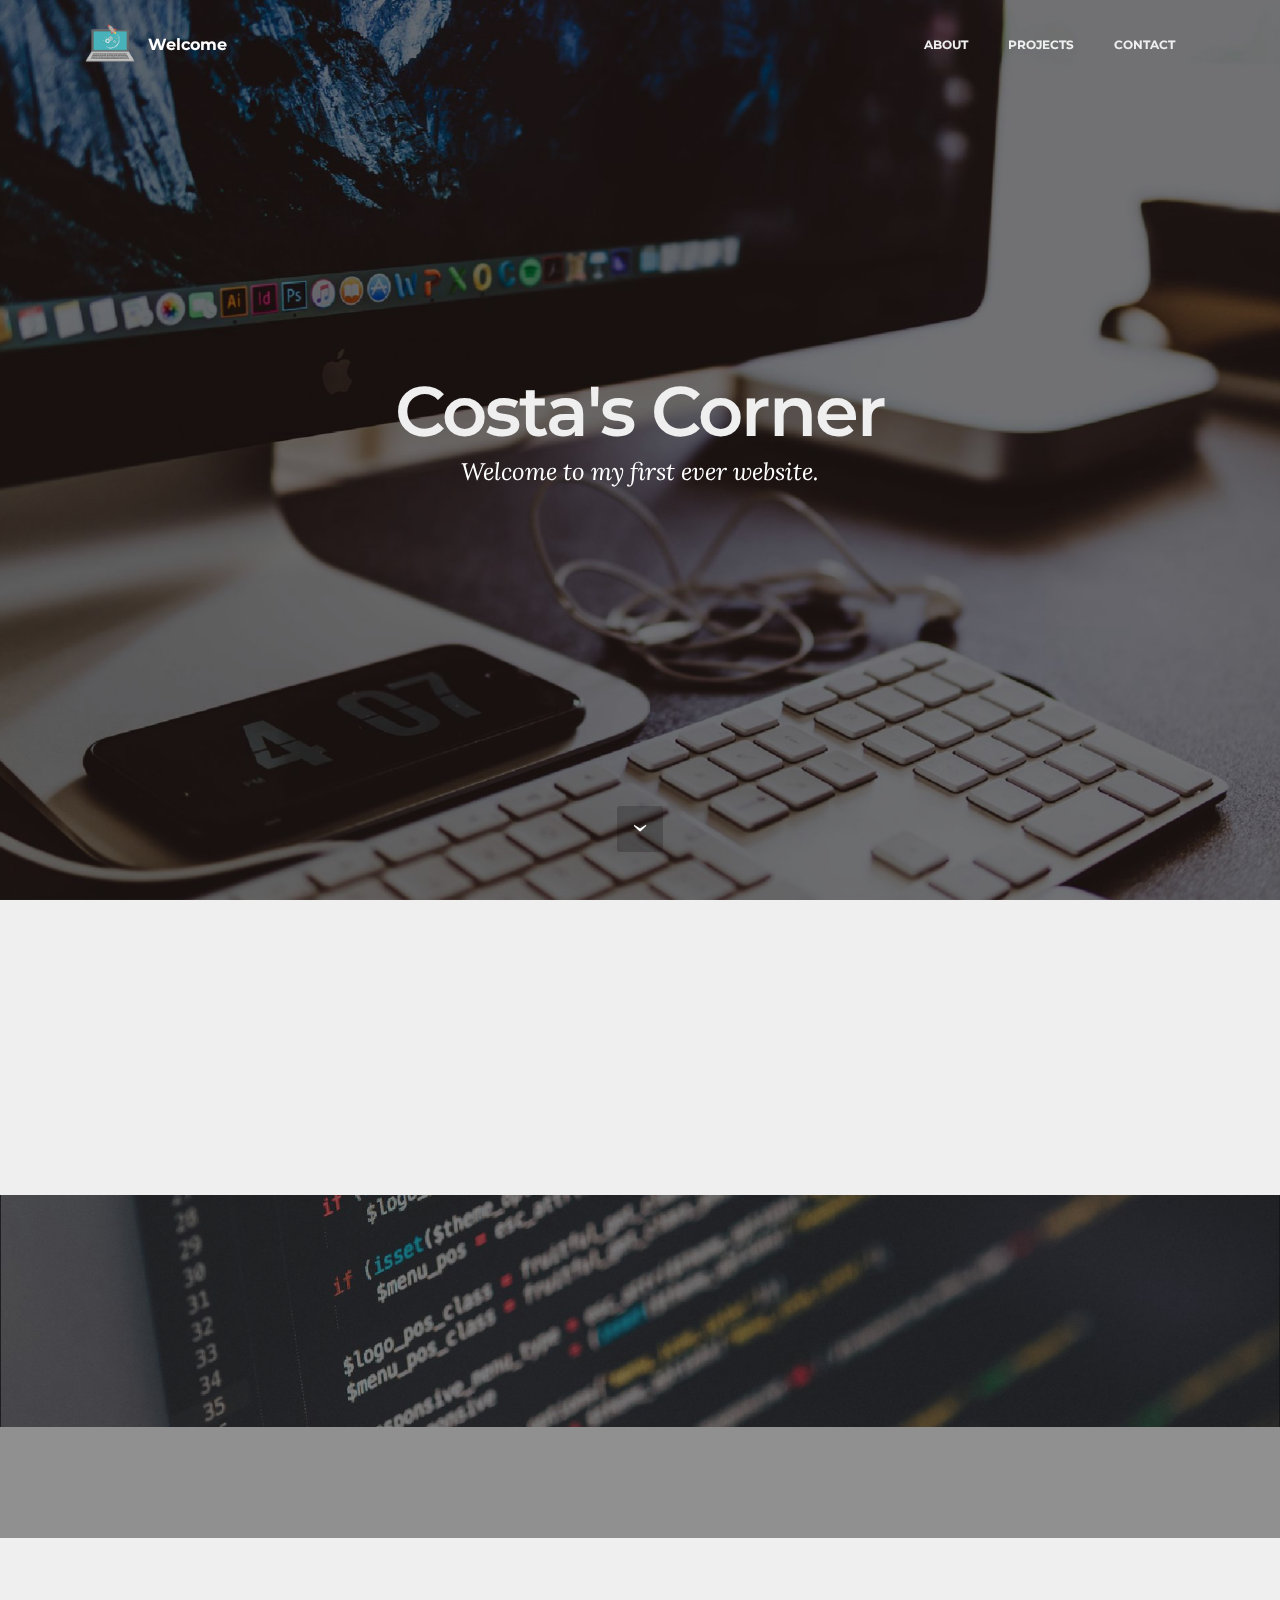
==== index.html @ 5a3b7989 "create github pages" ====
<!DOCTYPE html>
<html>
<head>
  <!-- Site made with Mobirise Website Builder v3.12.1, https://mobirise.com -->
  <meta charset="UTF-8">
  <meta http-equiv="X-UA-Compatible" content="IE=edge">
  <meta name="generator" content="Mobirise v3.12.1, mobirise.com">
  <meta name="viewport" content="width=device-width, initial-scale=1">
  <link rel="shortcut icon" href="assets/images/logo4-1-128x128.png" type="image/x-icon">
  <meta name="description" content="">
  
  <link rel="stylesheet" href="https://fonts.googleapis.com/css?family=Lora:400,700,400italic,700italic&amp;subset=latin">
  <link rel="stylesheet" href="https://fonts.googleapis.com/css?family=Montserrat:400,700">
  <link rel="stylesheet" href="https://fonts.googleapis.com/css?family=Raleway:100,100i,200,200i,300,300i,400,400i,500,500i,600,600i,700,700i,800,800i,900,900i">
  <link rel="stylesheet" href="assets/bootstrap-material-design-font/css/material.css">
  <link rel="stylesheet" href="assets/tether/tether.min.css">
  <link rel="stylesheet" href="assets/bootstrap/css/bootstrap.min.css">
  <link rel="stylesheet" href="assets/dropdown/css/style.css">
  <link rel="stylesheet" href="assets/animate.css/animate.min.css">
  <link rel="stylesheet" href="assets/theme/css/style.css">
  <link rel="stylesheet" href="assets/mobirise/css/mbr-additional.css" type="text/css">
  
  
  
</head>
<body>
<section id="menu-1">

    <nav class="navbar navbar-dropdown bg-color transparent navbar-fixed-top">
        <div class="container">

            <div class="mbr-table">
                <div class="mbr-table-cell">

                    <div class="navbar-brand">
                        <a href="index.html" class="navbar-logo"><img src="assets/images/logo4-1-128x128.png" alt="Mobirise"></a>
                        <a class="navbar-caption text-white" href="https://mobirise.com">Welcome</a>
                    </div>

                </div>
                <div class="mbr-table-cell">

                    <button class="navbar-toggler pull-xs-right hidden-md-up" type="button" data-toggle="collapse" data-target="#exCollapsingNavbar">
                        <div class="hamburger-icon"></div>
                    </button>

                    <ul class="nav-dropdown collapse pull-xs-right nav navbar-nav navbar-toggleable-sm" id="exCollapsingNavbar"><li class="nav-item"><a class="nav-link link" href="index.html#msg-box5-s">ABOUT</a></li><li class="nav-item"><a class="nav-link link" href="index.html#msg-box8-t">PROJECTS</a></li><li class="nav-item"><a class="nav-link link" href="#bottom">CONTACT</a></li></ul>
                    <button hidden="" class="navbar-toggler navbar-close" type="button" data-toggle="collapse" data-target="#exCollapsingNavbar">
                        <div class="close-icon"></div>
                    </button>

                </div>
            </div>

        </div>
    </nav>

</section>

<section class="engine"><a rel="external" href="https://mobirise.com">https://mobirise.com/</a></section><section class="mbr-section mbr-section-hero mbr-section-full mbr-parallax-background mbr-section-with-arrow mbr-after-navbar" id="header1-0" style="background-image: url(assets/images/mbr-2000x1333.jpg);">

    <div class="mbr-overlay" style="opacity: 0.5; background-color: rgb(0, 0, 0);"></div>

    <div class="mbr-table-cell">

        <div class="container">
            <div class="row">
                <div class="mbr-section col-md-10 col-md-offset-1 text-xs-center">

                    <h1 class="mbr-section-title display-1">Costa's Corner</h1>
                    <p class="mbr-section-lead lead">Welcome to my first ever website.</p>
                    
                </div>
            </div>
        </div>
    </div>

    <div class="mbr-arrow mbr-arrow-floating" aria-hidden="true"><a href="#msg-box5-s"><i class="mbr-arrow-icon"></i></a></div>

</section>

<section class="mbr-section" id="msg-box5-s" style="background-color: rgb(239, 239, 239); padding-top: 0px; padding-bottom: 0px;">

    
    <div class="container">
        <div class="row">
            <div class="mbr-table-md-up">

              

              <div class="mbr-table-cell col-md-5 text-xs-center text-md-right content-size">
                  <h3 class="mbr-section-title display-2">About Me</h3>
                  <div class="lead">

                    <p>My name is Costa Soutos. I'm a 20 year old student studying <br>Computer Science at the University of Guelph. I like to think I have a <br>creative mind and always bring many unique qualities to the table.</p>

                  </div>

                  
              </div>


              


              <div class="mbr-table-cell mbr-left-padding-md-up mbr-valign-top col-md-7 image-size" style="width: 45%;">
                  <div class="mbr-figure"><img src="assets/images/10644634-551862044947603-6497261851933500116-o-1400x933.jpg"></div>
              </div>

            </div>
        </div>
    </div>

</section>

<section class="mbr-section article mbr-parallax-background" id="msg-box8-t" style="background-image: url(assets/images/mbr-1-2000x1334.jpg); padding-top: 120px; padding-bottom: 120px;">

    <div class="mbr-overlay" style="opacity: 0.5; background-color: rgb(34, 34, 34);">
    </div>
    <div class="container">
        <div class="row">
            <div class="col-md-8 col-md-offset-2 text-xs-center">
                <h3 class="mbr-section-title display-2">Projects</h3>
                <div class="lead"><p>Past and current projects I have worked on.</p></div>
                
            </div>
        </div>
    </div>

</section>

<section class="mbr-cards mbr-section mbr-section-nopadding" id="features3-u" style="background-color: rgb(239, 239, 239);">

    

    <div class="mbr-cards-row row">
        <div class="mbr-cards-col col-xs-12 col-lg-3" style="padding-top: 80px; padding-bottom: 80px;">
            <div class="container">
              <div class="card cart-block">
                  <div class="card-img"><img src="assets/images/table.jpg" class="card-img-top"></div>
                  <div class="card-block">
                    <h4 class="card-title">Bootstrap 4</h4>
                    <h5 class="card-subtitle">Bootstrap 4 has been noted</h5>
                    <p class="card-text">Bootstrap 4 has been noted as one of the most reliable and proven frameworks and Mobirise has been equipped to develop websites using this framework.</p>
                    <div class="card-btn"><a href="https://mobirise.com" class="btn btn-primary">MORE</a></div>
                    </div>
                </div>
            </div>
        </div>
        <div class="mbr-cards-col col-xs-12 col-lg-3" style="padding-top: 80px; padding-bottom: 80px;">
            <div class="container">
                <div class="card cart-block">
                    <div class="card-img"><img src="assets/images/desktop.jpg" class="card-img-top"></div>
                    <div class="card-block">
                        <h4 class="card-title">Responsive</h4>
                        <h5 class="card-subtitle">One of Bootstrap 4's big points</h5>
                        <p class="card-text">One of Bootstrap 4's big points is responsiveness and Mobirise makes effective use of this by generating highly responsive website for you.</p>
                        <div class="card-btn"><a href="https://mobirise.com" class="btn btn-primary">MORE</a></div>
                    </div>
                </div>
            </div>
        </div>
        <div class="mbr-cards-col col-xs-12 col-lg-3" style="padding-top: 80px; padding-bottom: 80px;">
            <div class="container">
                <div class="card cart-block">
                    <div class="card-img"><img src="assets/images/coworkers.jpg" class="card-img-top"></div>
                    <div class="card-block">
                        <h4 class="card-title">Web Fonts</h4>
                        <h5 class="card-subtitle">Google has a highly exhaustive list of fonts</h5>
                        <p class="card-text">Google has a highly exhaustive list of fonts compiled into its web font platform and Mobirise makes it easy for you to use them on your website easily and freely.</p>
                        <div class="card-btn"><a href="https://mobirise.com" class="btn btn-primary">MORE</a></div>
                    </div>
                </div>
            </div>
        </div>
        <div class="mbr-cards-col col-xs-12 col-lg-3" style="padding-top: 80px; padding-bottom: 80px;">
            <div class="container">
                <div class="card cart-block">
                    <div class="card-img"><img src="assets/images/code-man.jpg" class="card-img-top"></div>
                    <div class="card-block">
                        <h4 class="card-title">Unlimited Sites</h4>
                        <h5 class="card-subtitle">Mobirise gives you the freedom to develop</h5>
                        <p class="card-text">Mobirise gives you the freedom to develop as many websites as you like given the fact that it is a desktop app.</p>
                        <div class="card-btn"><a href="https://mobirise.com" class="btn btn-primary">MORE</a></div>
                    </div>
                </div>
            </div>
        </div>
        
        
    </div>
</section>

<section class="mbr-section mbr-section-md-padding mbr-footer footer1" id="contacts1-4" style="background-color: rgb(46, 46, 46); padding-top: 90px; padding-bottom: 90px;">
    
    <div class="container">
        <div class="row">
            <div class="mbr-footer-content col-xs-12 col-md-3">
                <div><img src="assets/images/logo4-1-128x128.png"></div>
            </div>
            <div class="mbr-footer-content col-xs-12 col-md-3">
                <p><strong>Address</strong><br>
50 Stone Road East<br>
Guelph, ON 99999</p>
            </div>
            <div class="mbr-footer-content col-xs-12 col-md-3">
                <p><strong>Contacts</strong><br>
Email: csoutos@mail.uoguelph.ca<br></p>
            </div>
            <div class="mbr-footer-content col-xs-12 col-md-3">
                <p></p><p><strong>Credits</strong><br>
<a href="https://mobirise.com/">Logo Designed by Freepik</a><a href="https://mobirise.com/"></a><a class="text-primary" href="https://mobirise.com/"></a><br><br></p><p></p>
            </div>

        </div>
    </div>
</section>


  <script src="assets/web/assets/jquery/jquery.min.js"></script>
  <script src="assets/tether/tether.min.js"></script>
  <script src="assets/bootstrap/js/bootstrap.min.js"></script>
  <script src="assets/smooth-scroll/smooth-scroll.js"></script>
  <script src="assets/dropdown/js/script.min.js"></script>
  <script src="assets/touch-swipe/jquery.touch-swipe.min.js"></script>
  <script src="assets/viewport-checker/jquery.viewportchecker.js"></script>
  <script src="assets/jarallax/jarallax.js"></script>
  <script src="assets/theme/js/script.js"></script>
  
  
  <input name="animation" type="hidden">
  </body>
</html>
---- assets/bootstrap-material-design-font/css/material.css ----
@font-face {
  font-family: 'Material-Design-Icons';
  src: url('../fonts/Material-Design-Icons.eot?3ocs8m');
  src: url('../fonts/Material-Design-Icons.eot?#iefix3ocs8m') format('embedded-opentype'), url('../fonts/Material-Design-Icons.woff?3ocs8m') format('woff'), url('../fonts/Material-Design-Icons.ttf?3ocs8m') format('truetype'), url('../fonts/Material-Design-Icons.svg?3ocs8m#Material-Design-Icons') format('svg');
  font-weight: normal;
  font-style: normal;
}
[class^="mdi-"],
[class*="mdi-"] {
  speak: none;
  display: inline-block;
  font-style: normal;
  font-variant:normal;
  font-weight:normal;
  /*font-size:24px;*/
  line-height:1;
  font-family:'Material-Design-Icons' !important;
  text-rendering: auto;
  
  -webkit-font-smoothing: antialiased;
  -moz-osx-font-smoothing: grayscale;
  -webkit-transform: translate(0, 0);
      -ms-transform: translate(0, 0);
          transform: translate(0, 0);
}
[class^="mdi-"]:before,
[class*="mdi-"]:before {
  display: inline-block;
  speak: none;
  text-decoration: inherit;
}
[class^="mdi-"].pull-left,
[class*="mdi-"].pull-left {
  margin-right: .3em;
}
[class^="mdi-"].pull-right,
[class*="mdi-"].pull-right {
  margin-left: .3em;
}
[class^="mdi-"].mdi-lg:before,
[class*="mdi-"].mdi-lg:before,
[class^="mdi-"].mdi-lg:after,
[class*="mdi-"].mdi-lg:after {
  font-size: 1.33333333em;
  line-height: 0.75em;
  vertical-align: -15%;
}
[class^="mdi-"].mdi-2x:before,
[class*="mdi-"].mdi-2x:before,
[class^="mdi-"].mdi-2x:after,
[class*="mdi-"].mdi-2x:after {
  font-size: 2em;
}
[class^="mdi-"].mdi-3x:before,
[class*="mdi-"].mdi-3x:before,
[class^="mdi-"].mdi-3x:after,
[class*="mdi-"].mdi-3x:after {
  font-size: 3em;
}
[class^="mdi-"].mdi-4x:before,
[class*="mdi-"].mdi-4x:before,
[class^="mdi-"].mdi-4x:after,
[class*="mdi-"].mdi-4x:after {
  font-size: 4em;
}
[class^="mdi-"].mdi-5x:before,
[class*="mdi-"].mdi-5x:before,
[class^="mdi-"].mdi-5x:after,
[class*="mdi-"].mdi-5x:after {
  font-size: 5em;
}
[class^="mdi-device-signal-cellular-"]:after,
[class^="mdi-device-battery-"]:after,
[class^="mdi-device-battery-charging-"]:after,
[class^="mdi-device-signal-cellular-connected-no-internet-"]:after,
[class^="mdi-device-signal-wifi-"]:after,
[class^="mdi-device-signal-wifi-statusbar-not-connected"]:after,
.mdi-device-network-wifi:after {
  opacity: .3;
  position: absolute;
  left: 0;
  top: 0;
  z-index: 1;
  display: inline-block;
  speak: none;
  text-decoration: inherit;
}
[class^="mdi-device-signal-cellular-"]:after {
  content: "\e758";
}
[class^="mdi-device-battery-"]:after {
  content: "\e735";
}
[class^="mdi-device-battery-charging-"]:after {
  content: "\e733";
}
[class^="mdi-device-signal-cellular-connected-no-internet-"]:after {
  content: "\e75d";
}
[class^="mdi-device-signal-wifi-"]:after,
.mdi-device-network-wifi:after {
  content: "\e765";
}
[class^="mdi-device-signal-wifi-statusbasr-not-connected"]:after {
  content: "\e8f7";
}
.mdi-device-signal-cellular-off:after,
.mdi-device-signal-cellular-null:after,
.mdi-device-signal-cellular-no-sim:after,
.mdi-device-signal-wifi-off:after,
.mdi-device-signal-wifi-4-bar:after,
.mdi-device-signal-cellular-4-bar:after,
.mdi-device-battery-alert:after,
.mdi-device-signal-cellular-connected-no-internet-4-bar:after,
.mdi-device-battery-std:after,
.mdi-device-battery-full .mdi-device-battery-unknown:after {
  content: "";
}
.mdi-fw {
  width: 1.28571429em;
  text-align: center;
}
.mdi-ul {
  padding-left: 0;
  margin-left: 2.14285714em;
  list-style-type: none;
}
.mdi-ul > li {
  position: relative;
}
.mdi-li {
  position: absolute;
  left: -2.14285714em;
  width: 2.14285714em;
  top: 0.14285714em;
  text-align: center;
}
.mdi-li.mdi-lg {
  left: -1.85714286em;
}
.mdi-border {
  padding: .2em .25em .15em;
  border: solid 0.08em #eeeeee;
  border-radius: .1em;
}
.mdi-spin {
  -webkit-animation: mdi-spin 2s infinite linear;
  animation: mdi-spin 2s infinite linear;
  -webkit-transform-origin: 50% 50%;
  -ms-transform-origin: 50% 50%;
      transform-origin: 50% 50%;
}
.mdi-pulse {
  -webkit-animation: mdi-spin 1s steps(8) infinite;
  animation: mdi-spin 1s steps(8) infinite;
  -webkit-transform-origin: 50% 50%;
  -ms-transform-origin: 50% 50%;
      transform-origin: 50% 50%;
}
@-webkit-keyframes mdi-spin {
  0% {
    -webkit-transform: rotate(0deg);
    transform: rotate(0deg);
  }
  100% {
    -webkit-transform: rotate(359deg);
    transform: rotate(359deg);
  }
}
@keyframes mdi-spin {
  0% {
    -webkit-transform: rotate(0deg);
    transform: rotate(0deg);
  }
  100% {
    -webkit-transform: rotate(359deg);
    transform: rotate(359deg);
  }
}
.mdi-rotate-90 {
  filter: progid:DXImageTransform.Microsoft.BasicImage(rotation=1);
  -webkit-transform: rotate(90deg);
  -ms-transform: rotate(90deg);
  transform: rotate(90deg);
}
.mdi-rotate-180 {
  filter: progid:DXImageTransform.Microsoft.BasicImage(rotation=2);
  -webkit-transform: rotate(180deg);
  -ms-transform: rotate(180deg);
  transform: rotate(180deg);
}
.mdi-rotate-270 {
  filter: progid:DXImageTransform.Microsoft.BasicImage(rotation=3);
  -webkit-transform: rotate(270deg);
  -ms-transform: rotate(270deg);
  transform: rotate(270deg);
}
.mdi-flip-horizontal {
  filter: progid:DXImageTransform.Microsoft.BasicImage(rotation=0, mirror=1);
  -webkit-transform: scale(-1, 1);
  -ms-transform: scale(-1, 1);
  transform: scale(-1, 1);
}
.mdi-flip-vertical {
  filter: progid:DXImageTransform.Microsoft.BasicImage(rotation=2, mirror=1);
  -webkit-transform: scale(1, -1);
  -ms-transform: scale(1, -1);
  transform: scale(1, -1);
}
:root .mdi-rotate-90,
:root .mdi-rotate-180,
:root .mdi-rotate-270,
:root .mdi-flip-horizontal,
:root .mdi-flip-vertical {
  -webkit-filter: none;
          filter: none;
}
.mdi-stack {
  position: relative;
  display: inline-block;
  width: 2em;
  height: 2em;
  line-height: 2em;
  vertical-align: middle;
}
.mdi-stack-1x,
.mdi-stack-2x {
  position: absolute;
  left: 0;
  width: 100%;
  text-align: center;
}
.mdi-stack-1x {
  line-height: inherit;
}
.mdi-stack-2x {
  font-size: 2em;
}
.mdi-inverse {
  color: #ffffff;
}
/* Start Icons */
.mdi-action-3d-rotation:before {
  content: "\e600";
}
.mdi-action-accessibility:before {
  content: "\e601";
}
.mdi-action-account-balance-wallet:before {
  content: "\e602";
}
.mdi-action-account-balance:before {
  content: "\e603";
}
.mdi-action-account-box:before {
  content: "\e604";
}
.mdi-action-account-child:before {
  content: "\e605";
}
.mdi-action-account-circle:before {
  content: "\e606";
}
.mdi-action-add-shopping-cart:before {
  content: "\e607";
}
.mdi-action-alarm-add:before {
  content: "\e608";
}
.mdi-action-alarm-off:before {
  content: "\e609";
}
.mdi-action-alarm-on:before {
  content: "\e60a";
}
.mdi-action-alarm:before {
  content: "\e60b";
}
.mdi-action-android:before {
  content: "\e60c";
}
.mdi-action-announcement:before {
  content: "\e60d";
}
.mdi-action-aspect-ratio:before {
  content: "\e60e";
}
.mdi-action-assessment:before {
  content: "\e60f";
}
.mdi-action-assignment-ind:before {
  content: "\e610";
}
.mdi-action-assignment-late:before {
  content: "\e611";
}
.mdi-action-assignment-return:before {
  content: "\e612";
}
.mdi-action-assignment-returned:before {
  content: "\e613";
}
.mdi-action-assignment-turned-in:before {
  content: "\e614";
}
.mdi-action-assignment:before {
  content: "\e615";
}
.mdi-action-autorenew:before {
  content: "\e616";
}
.mdi-action-backup:before {
  content: "\e617";
}
.mdi-action-book:before {
  content: "\e618";
}
.mdi-action-bookmark-outline:before {
  content: "\e619";
}
.mdi-action-bookmark:before {
  content: "\e61a";
}
.mdi-action-bug-report:before {
  content: "\e61b";
}
.mdi-action-cached:before {
  content: "\e61c";
}
.mdi-action-check-circle:before {
  content: "\e61d";
}
.mdi-action-class:before {
  content: "\e61e";
}
.mdi-action-credit-card:before {
  content: "\e61f";
}
.mdi-action-dashboard:before {
  content: "\e620";
}
.mdi-action-delete:before {
  content: "\e621";
}
.mdi-action-description:before {
  content: "\e622";
}
.mdi-action-dns:before {
  content: "\e623";
}
.mdi-action-done-all:before {
  content: "\e624";
}
.mdi-action-done:before {
  content: "\e625";
}
.mdi-action-event:before {
  content: "\e626";
}
.mdi-action-exit-to-app:before {
  content: "\e627";
}
.mdi-action-explore:before {
  content: "\e628";
}
.mdi-action-extension:before {
  content: "\e629";
}
.mdi-action-face-unlock:before {
  content: "\e62a";
}
.mdi-action-favorite-outline:before {
  content: "\e62b";
}
.mdi-action-favorite:before {
  content: "\e62c";
}
.mdi-action-find-in-page:before {
  content: "\e62d";
}
.mdi-action-find-replace:before {
  content: "\e62e";
}
.mdi-action-flip-to-back:before {
  content: "\e62f";
}
.mdi-action-flip-to-front:before {
  content: "\e630";
}
.mdi-action-get-app:before {
  content: "\e631";
}
.mdi-action-grade:before {
  content: "\e632";
}
.mdi-action-group-work:before {
  content: "\e633";
}
.mdi-action-help:before {
  content: "\e634";
}
.mdi-action-highlight-remove:before {
  content: "\e635";
}
.mdi-action-history:before {
  content: "\e636";
}
.mdi-action-home:before {
  content: "\e637";
}
.mdi-action-https:before {
  content: "\e638";
}
.mdi-action-info-outline:before {
  content: "\e639";
}
.mdi-action-info:before {
  content: "\e63a";
}
.mdi-action-input:before {
  content: "\e63b";
}
.mdi-action-invert-colors:before {
  content: "\e63c";
}
.mdi-action-label-outline:before {
  content: "\e63d";
}
.mdi-action-label:before {
  content: "\e63e";
}
.mdi-action-language:before {
  content: "\e63f";
}
.mdi-action-launch:before {
  content: "\e640";
}
.mdi-action-list:before {
  content: "\e641";
}
.mdi-action-lock-open:before {
  content: "\e642";
}
.mdi-action-lock-outline:before {
  content: "\e643";
}
.mdi-action-lock:before {
  content: "\e644";
}
.mdi-action-loyalty:before {
  content: "\e645";
}
.mdi-action-markunread-mailbox:before {
  content: "\e646";
}
.mdi-action-note-add:before {
  content: "\e647";
}
.mdi-action-open-in-browser:before {
  content: "\e648";
}
.mdi-action-open-in-new:before {
  content: "\e649";
}
.mdi-action-open-with:before {
  content: "\e64a";
}
.mdi-action-pageview:before {
  content: "\e64b";
}
.mdi-action-payment:before {
  content: "\e64c";
}
.mdi-action-perm-camera-mic:before {
  content: "\e64d";
}
.mdi-action-perm-contact-cal:before {
  content: "\e64e";
}
.mdi-action-perm-data-setting:before {
  content: "\e64f";
}
.mdi-action-perm-device-info:before {
  content: "\e650";
}
.mdi-action-perm-identity:before {
  content: "\e651";
}
.mdi-action-perm-media:before {
  content: "\e652";
}
.mdi-action-perm-phone-msg:before {
  content: "\e653";
}
.mdi-action-perm-scan-wifi:before {
  content: "\e654";
}
.mdi-action-picture-in-picture:before {
  content: "\e655";
}
.mdi-action-polymer:before {
  content: "\e656";
}
.mdi-action-print:before {
  content: "\e657";
}
.mdi-action-query-builder:before {
  content: "\e658";
}
.mdi-action-question-answer:before {
  content: "\e659";
}
.mdi-action-receipt:before {
  content: "\e65a";
}
.mdi-action-redeem:before {
  content: "\e65b";
}
.mdi-action-reorder:before {
  content: "\e65c";
}
.mdi-action-report-problem:before {
  content: "\e65d";
}
.mdi-action-restore:before {
  content: "\e65e";
}
.mdi-action-room:before {
  content: "\e65f";
}
.mdi-action-schedule:before {
  content: "\e660";
}
.mdi-action-search:before {
  content: "\e661";
}
.mdi-action-settings-applications:before {
  content: "\e662";
}
.mdi-action-settings-backup-restore:before {
  content: "\e663";
}
.mdi-action-settings-bluetooth:before {
  content: "\e664";
}
.mdi-action-settings-cell:before {
  content: "\e665";
}
.mdi-action-settings-display:before {
  content: "\e666";
}
.mdi-action-settings-ethernet:before {
  content: "\e667";
}
.mdi-action-settings-input-antenna:before {
  content: "\e668";
}
.mdi-action-settings-input-component:before {
  content: "\e669";
}
.mdi-action-settings-input-composite:before {
  content: "\e66a";
}
.mdi-action-settings-input-hdmi:before {
  content: "\e66b";
}
.mdi-action-settings-input-svideo:before {
  content: "\e66c";
}
.mdi-action-settings-overscan:before {
  content: "\e66d";
}
.mdi-action-settings-phone:before {
  content: "\e66e";
}
.mdi-action-settings-power:before {
  content: "\e66f";
}
.mdi-action-settings-remote:before {
  content: "\e670";
}
.mdi-action-settings-voice:before {
  content: "\e671";
}
.mdi-action-settings:before {
  content: "\e672";
}
.mdi-action-shop-two:before {
  content: "\e673";
}
.mdi-action-shop:before {
  content: "\e674";
}
.mdi-action-shopping-basket:before {
  content: "\e675";
}
.mdi-action-shopping-cart:before {
  content: "\e676";
}
.mdi-action-speaker-notes:before {
  content: "\e677";
}
.mdi-action-spellcheck:before {
  content: "\e678";
}
.mdi-action-star-rate:before {
  content: "\e679";
}
.mdi-action-stars:before {
  content: "\e67a";
}
.mdi-action-store:before {
  content: "\e67b";
}
.mdi-action-subject:before {
  content: "\e67c";
}
.mdi-action-supervisor-account:before {
  content: "\e67d";
}
.mdi-action-swap-horiz:before {
  content: "\e67e";
}
.mdi-action-swap-vert-circle:before {
  content: "\e67f";
}
.mdi-action-swap-vert:before {
  content: "\e680";
}
.mdi-action-system-update-tv:before {
  content: "\e681";
}
.mdi-action-tab-unselected:before {
  content: "\e682";
}
.mdi-action-tab:before {
  content: "\e683";
}
.mdi-action-theaters:before {
  content: "\e684";
}
.mdi-action-thumb-down:before {
  content: "\e685";
}
.mdi-action-thumb-up:before {
  content: "\e686";
}
.mdi-action-thumbs-up-down:before {
  content: "\e687";
}
.mdi-action-toc:before {
  content: "\e688";
}
.mdi-action-today:before {
  content: "\e689";
}
.mdi-action-track-changes:before {
  content: "\e68a";
}
.mdi-action-translate:before {
  content: "\e68b";
}
.mdi-action-trending-down:before {
  content: "\e68c";
}
.mdi-action-trending-neutral:before {
  content: "\e68d";
}
.mdi-action-trending-up:before {
  content: "\e68e";
}
.mdi-action-turned-in-not:before {
  content: "\e68f";
}
.mdi-action-turned-in:before {
  content: "\e690";
}
.mdi-action-verified-user:before {
  content: "\e691";
}
.mdi-action-view-agenda:before {
  content: "\e692";
}
.mdi-action-view-array:before {
  content: "\e693";
}
.mdi-action-view-carousel:before {
  content: "\e694";
}
.mdi-action-view-column:before {
  content: "\e695";
}
.mdi-action-view-day:before {
  content: "\e696";
}
.mdi-action-view-headline:before {
  content: "\e697";
}
.mdi-action-view-list:before {
  content: "\e698";
}
.mdi-action-view-module:before {
  content: "\e699";
}
.mdi-action-view-quilt:before {
  content: "\e69a";
}
.mdi-action-view-stream:before {
  content: "\e69b";
}
.mdi-action-view-week:before {
  content: "\e69c";
}
.mdi-action-visibility-off:before {
  content: "\e69d";
}
.mdi-action-visibility:before {
  content: "\e69e";
}
.mdi-action-wallet-giftcard:before {
  content: "\e69f";
}
.mdi-action-wallet-membership:before {
  content: "\e6a0";
}
.mdi-action-wallet-travel:before {
  content: "\e6a1";
}
.mdi-action-work:before {
  content: "\e6a2";
}
.mdi-alert-error:before {
  content: "\e6a3";
}
.mdi-alert-warning:before {
  content: "\e6a4";
}
.mdi-av-album:before {
  content: "\e6a5";
}
.mdi-av-closed-caption:before {
  content: "\e6a6";
}
.mdi-av-equalizer:before {
  content: "\e6a7";
}
.mdi-av-explicit:before {
  content: "\e6a8";
}
.mdi-av-fast-forward:before {
  content: "\e6a9";
}
.mdi-av-fast-rewind:before {
  content: "\e6aa";
}
.mdi-av-games:before {
  content: "\e6ab";
}
.mdi-av-hearing:before {
  content: "\e6ac";
}
.mdi-av-high-quality:before {
  content: "\e6ad";
}
.mdi-av-loop:before {
  content: "\e6ae";
}
.mdi-av-mic-none:before {
  content: "\e6af";
}
.mdi-av-mic-off:before {
  content: "\e6b0";
}
.mdi-av-mic:before {
  content: "\e6b1";
}
.mdi-av-movie:before {
  content: "\e6b2";
}
.mdi-av-my-library-add:before {
  content: "\e6b3";
}
.mdi-av-my-library-books:before {
  content: "\e6b4";
}
.mdi-av-my-library-music:before {
  content: "\e6b5";
}
.mdi-av-new-releases:before {
  content: "\e6b6";
}
.mdi-av-not-interested:before {
  content: "\e6b7";
}
.mdi-av-pause-circle-fill:before {
  content: "\e6b8";
}
.mdi-av-pause-circle-outline:before {
  content: "\e6b9";
}
.mdi-av-pause:before {
  content: "\e6ba";
}
.mdi-av-play-arrow:before {
  content: "\e6bb";
}
.mdi-av-play-circle-fill:before {
  content: "\e6bc";
}
.mdi-av-play-circle-outline:before {
  content: "\e6bd";
}
.mdi-av-play-shopping-bag:before {
  content: "\e6be";
}
.mdi-av-playlist-add:before {
  content: "\e6bf";
}
.mdi-av-queue-music:before {
  content: "\e6c0";
}
.mdi-av-queue:before {
  content: "\e6c1";
}
.mdi-av-radio:before {
  content: "\e6c2";
}
.mdi-av-recent-actors:before {
  content: "\e6c3";
}
.mdi-av-repeat-one:before {
  content: "\e6c4";
}
.mdi-av-repeat:before {
  content: "\e6c5";
}
.mdi-av-replay:before {
  content: "\e6c6";
}
.mdi-av-shuffle:before {
  content: "\e6c7";
}
.mdi-av-skip-next:before {
  content: "\e6c8";
}
.mdi-av-skip-previous:before {
  content: "\e6c9";
}
.mdi-av-snooze:before {
  content: "\e6ca";
}
.mdi-av-stop:before {
  content: "\e6cb";
}
.mdi-av-subtitles:before {
  content: "\e6cc";
}
.mdi-av-surround-sound:before {
  content: "\e6cd";
}
.mdi-av-timer:before {
  content: "\e6ce";
}
.mdi-av-video-collection:before {
  content: "\e6cf";
}
.mdi-av-videocam-off:before {
  content: "\e6d0";
}
.mdi-av-videocam:before {
  content: "\e6d1";
}
.mdi-av-volume-down:before {
  content: "\e6d2";
}
.mdi-av-volume-mute:before {
  content: "\e6d3";
}
.mdi-av-volume-off:before {
  content: "\e6d4";
}
.mdi-av-volume-up:before {
  content: "\e6d5";
}
.mdi-av-web:before {
  content: "\e6d6";
}
.mdi-communication-business:before {
  content: "\e6d7";
}
.mdi-communication-call-end:before {
  content: "\e6d8";
}
.mdi-communication-call-made:before {
  content: "\e6d9";
}
.mdi-communication-call-merge:before {
  content: "\e6da";
}
.mdi-communication-call-missed:before {
  content: "\e6db";
}
.mdi-communication-call-received:before {
  content: "\e6dc";
}
.mdi-communication-call-split:before {
  content: "\e6dd";
}
.mdi-communication-call:before {
  content: "\e6de";
}
.mdi-communication-chat:before {
  content: "\e6df";
}
.mdi-communication-clear-all:before {
  content: "\e6e0";
}
.mdi-communication-comment:before {
  content: "\e6e1";
}
.mdi-communication-contacts:before {
  content: "\e6e2";
}
.mdi-communication-dialer-sip:before {
  content: "\e6e3";
}
.mdi-communication-dialpad:before {
  content: "\e6e4";
}
.mdi-communication-dnd-on:before {
  content: "\e6e5";
}
.mdi-communication-email:before {
  content: "\e6e6";
}
.mdi-communication-forum:before {
  content: "\e6e7";
}
.mdi-communication-import-export:before {
  content: "\e6e8";
}
.mdi-communication-invert-colors-off:before {
  content: "\e6e9";
}
.mdi-communication-invert-colors-on:before {
  content: "\e6ea";
}
.mdi-communication-live-help:before {
  content: "\e6eb";
}
.mdi-communication-location-off:before {
  content: "\e6ec";
}
.mdi-communication-location-on:before {
  content: "\e6ed";
}
.mdi-communication-message:before {
  content: "\e6ee";
}
.mdi-communication-messenger:before {
  content: "\e6ef";
}
.mdi-communication-no-sim:before {
  content: "\e6f0";
}
.mdi-communication-phone:before {
  content: "\e6f1";
}
.mdi-communication-portable-wifi-off:before {
  content: "\e6f2";
}
.mdi-communication-quick-contacts-dialer:before {
  content: "\e6f3";
}
.mdi-communication-quick-contacts-mail:before {
  content: "\e6f4";
}
.mdi-communication-ring-volume:before {
  content: "\e6f5";
}
.mdi-communication-stay-current-landscape:before {
  content: "\e6f6";
}
.mdi-communication-stay-current-portrait:before {
  content: "\e6f7";
}
.mdi-communication-stay-primary-landscape:before {
  content: "\e6f8";
}
.mdi-communication-stay-primary-portrait:before {
  content: "\e6f9";
}
.mdi-communication-swap-calls:before {
  content: "\e6fa";
}
.mdi-communication-textsms:before {
  content: "\e6fb";
}
.mdi-communication-voicemail:before {
  content: "\e6fc";
}
.mdi-communication-vpn-key:before {
  content: "\e6fd";
}
.mdi-content-add-box:before {
  content: "\e6fe";
}
.mdi-content-add-circle-outline:before {
  content: "\e6ff";
}
.mdi-content-add-circle:before {
  content: "\e700";
}
.mdi-content-add:before {
  content: "\e701";
}
.mdi-content-archive:before {
  content: "\e702";
}
.mdi-content-backspace:before {
  content: "\e703";
}
.mdi-content-block:before {
  content: "\e704";
}
.mdi-content-clear:before {
  content: "\e705";
}
.mdi-content-content-copy:before {
  content: "\e706";
}
.mdi-content-content-cut:before {
  content: "\e707";
}
.mdi-content-content-paste:before {
  content: "\e708";
}
.mdi-content-create:before {
  content: "\e709";
}
.mdi-content-drafts:before {
  content: "\e70a";
}
.mdi-content-filter-list:before {
  content: "\e70b";
}
.mdi-content-flag:before {
  content: "\e70c";
}
.mdi-content-forward:before {
  content: "\e70d";
}
.mdi-content-gesture:before {
  content: "\e70e";
}
.mdi-content-inbox:before {
  content: "\e70f";
}
.mdi-content-link:before {
  content: "\e710";
}
.mdi-content-mail:before {
  content: "\e711";
}
.mdi-content-markunread:before {
  content: "\e712";
}
.mdi-content-redo:before {
  content: "\e713";
}
.mdi-content-remove-circle-outline:before {
  content: "\e714";
}
.mdi-content-remove-circle:before {
  content: "\e715";
}
.mdi-content-remove:before {
  content: "\e716";
}
.mdi-content-reply-all:before {
  content: "\e717";
}
.mdi-content-reply:before {
  content: "\e718";
}
.mdi-content-report:before {
  content: "\e719";
}
.mdi-content-save:before {
  content: "\e71a";
}
.mdi-content-select-all:before {
  content: "\e71b";
}
.mdi-content-send:before {
  content: "\e71c";
}
.mdi-content-sort:before {
  content: "\e71d";
}
.mdi-content-text-format:before {
  content: "\e71e";
}
.mdi-content-undo:before {
  content: "\e71f";
}
.mdi-editor-attach-file:before {
  content: "\e776";
}
.mdi-editor-attach-money:before {
  content: "\e777";
}
.mdi-editor-border-all:before {
  content: "\e778";
}
.mdi-editor-border-bottom:before {
  content: "\e779";
}
.mdi-editor-border-clear:before {
  content: "\e77a";
}
.mdi-editor-border-color:before {
  content: "\e77b";
}
.mdi-editor-border-horizontal:before {
  content: "\e77c";
}
.mdi-editor-border-inner:before {
  content: "\e77d";
}
.mdi-editor-border-left:before {
  content: "\e77e";
}
.mdi-editor-border-outer:before {
  content: "\e77f";
}
.mdi-editor-border-right:before {
  content: "\e780";
}
.mdi-editor-border-style:before {
  content: "\e781";
}
.mdi-editor-border-top:before {
  content: "\e782";
}
.mdi-editor-border-vertical:before {
  content: "\e783";
}
.mdi-editor-format-align-center:before {
  content: "\e784";
}
.mdi-editor-format-align-justify:before {
  content: "\e785";
}
.mdi-editor-format-align-left:before {
  content: "\e786";
}
.mdi-editor-format-align-right:before {
  content: "\e787";
}
.mdi-editor-format-bold:before {
  content: "\e788";
}
.mdi-editor-format-clear:before {
  content: "\e789";
}
.mdi-editor-format-color-fill:before {
  content: "\e78a";
}
.mdi-editor-format-color-reset:before {
  content: "\e78b";
}
.mdi-editor-format-color-text:before {
  content: "\e78c";
}
.mdi-editor-format-indent-decrease:before {
  content: "\e78d";
}
.mdi-editor-format-indent-increase:before {
  content: "\e78e";
}
.mdi-editor-format-italic:before {
  content: "\e78f";
}
.mdi-editor-format-line-spacing:before {
  content: "\e790";
}
.mdi-editor-format-list-bulleted:before {
  content: "\e791";
}
.mdi-editor-format-list-numbered:before {
  content: "\e792";
}
.mdi-editor-format-paint:before {
  content: "\e793";
}
.mdi-editor-format-quote:before {
  content: "\e794";
}
.mdi-editor-format-size:before {
  content: "\e795";
}
.mdi-editor-format-strikethrough:before {
  content: "\e796";
}
.mdi-editor-format-textdirection-l-to-r:before {
  content: "\e797";
}
.mdi-editor-format-textdirection-r-to-l:before {
  content: "\e798";
}
.mdi-editor-format-underline:before {
  content: "\e799";
}
.mdi-editor-functions:before {
  content: "\e79a";
}
.mdi-editor-insert-chart:before {
  content: "\e79b";
}
.mdi-editor-insert-comment:before {
  content: "\e79c";
}
.mdi-editor-insert-drive-file:before {
  content: "\e79d";
}
.mdi-editor-insert-emoticon:before {
  content: "\e79e";
}
.mdi-editor-insert-invitation:before {
  content: "\e79f";
}
.mdi-editor-insert-link:before {
  content: "\e7a0";
}
.mdi-editor-insert-photo:before {
  content: "\e7a1";
}
.mdi-editor-merge-type:before {
  content: "\e7a2";
}
.mdi-editor-mode-comment:before {
  content: "\e7a3";
}
.mdi-editor-mode-edit:before {
  content: "\e7a4";
}
.mdi-editor-publish:before {
  content: "\e7a5";
}
.mdi-editor-vertical-align-bottom:before {
  content: "\e7a6";
}
.mdi-editor-vertical-align-center:before {
  content: "\e7a7";
}
.mdi-editor-vertical-align-top:before {
  content: "\e7a8";
}
.mdi-editor-wrap-text:before {
  content: "\e7a9";
}
.mdi-file-attachment:before {
  content: "\e7aa";
}
.mdi-file-cloud-circle:before {
  content: "\e7ab";
}
.mdi-file-cloud-done:before {
  content: "\e7ac";
}
.mdi-file-cloud-download:before {
  content: "\e7ad";
}
.mdi-file-cloud-off:before {
  content: "\e7ae";
}
.mdi-file-cloud-queue:before {
  content: "\e7af";
}
.mdi-file-cloud-upload:before {
  content: "\e7b0";
}
.mdi-file-cloud:before {
  content: "\e7b1";
}
.mdi-file-file-download:before {
  content: "\e7b2";
}
.mdi-file-file-upload:before {
  content: "\e7b3";
}
.mdi-file-folder-open:before {
  content: "\e7b4";
}
.mdi-file-folder-shared:before {
  content: "\e7b5";
}
.mdi-file-folder:before {
  content: "\e7b6";
}
.mdi-device-access-alarm:before {
  content: "\e720";
}
.mdi-device-access-alarms:before {
  content: "\e721";
}
.mdi-device-access-time:before {
  content: "\e722";
}
.mdi-device-add-alarm:before {
  content: "\e723";
}
.mdi-device-airplanemode-off:before {
  content: "\e724";
}
.mdi-device-airplanemode-on:before {
  content: "\e725";
}
.mdi-device-battery-20:before {
  content: "\e726";
}
.mdi-device-battery-30:before {
  content: "\e727";
}
.mdi-device-battery-50:before {
  content: "\e728";
}
.mdi-device-battery-60:before {
  content: "\e729";
}
.mdi-device-battery-80:before {
  content: "\e72a";
}
.mdi-device-battery-90:before {
  content: "\e72b";
}
.mdi-device-battery-alert:before {
  content: "\e72c";
}
.mdi-device-battery-charging-20:before {
  content: "\e72d";
}
.mdi-device-battery-charging-30:before {
  content: "\e72e";
}
.mdi-device-battery-charging-50:before {
  content: "\e72f";
}
.mdi-device-battery-charging-60:before {
  content: "\e730";
}
.mdi-device-battery-charging-80:before {
  content: "\e731";
}
.mdi-device-battery-charging-90:before {
  content: "\e732";
}
.mdi-device-battery-charging-full:before {
  content: "\e733";
}
.mdi-device-battery-full:before {
  content: "\e734";
}
.mdi-device-battery-std:before {
  content: "\e735";
}
.mdi-device-battery-unknown:before {
  content: "\e736";
}
.mdi-device-bluetooth-connected:before {
  content: "\e737";
}
.mdi-device-bluetooth-disabled:before {
  content: "\e738";
}
.mdi-device-bluetooth-searching:before {
  content: "\e739";
}
.mdi-device-bluetooth:before {
  content: "\e73a";
}
.mdi-device-brightness-auto:before {
  content: "\e73b";
}
.mdi-device-brightness-high:before {
  content: "\e73c";
}
.mdi-device-brightness-low:before {
  content: "\e73d";
}
.mdi-device-brightness-medium:before {
  content: "\e73e";
}
.mdi-device-data-usage:before {
  content: "\e73f";
}
.mdi-device-developer-mode:before {
  content: "\e740";
}
.mdi-device-devices:before {
  content: "\e741";
}
.mdi-device-dvr:before {
  content: "\e742";
}
.mdi-device-gps-fixed:before {
  content: "\e743";
}
.mdi-device-gps-not-fixed:before {
  content: "\e744";
}
.mdi-device-gps-off:before {
  content: "\e745";
}
.mdi-device-location-disabled:before {
  content: "\e746";
}
.mdi-device-location-searching:before {
  content: "\e747";
}
.mdi-device-multitrack-audio:before {
  content: "\e748";
}
.mdi-device-network-cell:before {
  content: "\e749";
}
.mdi-device-network-wifi:before {
  content: "\e74a";
}
.mdi-device-nfc:before {
  content: "\e74b";
}
.mdi-device-now-wallpaper:before {
  content: "\e74c";
}
.mdi-device-now-widgets:before {
  content: "\e74d";
}
.mdi-device-screen-lock-landscape:before {
  content: "\e74e";
}
.mdi-device-screen-lock-portrait:before {
  content: "\e74f";
}
.mdi-device-screen-lock-rotation:before {
  content: "\e750";
}
.mdi-device-screen-rotation:before {
  content: "\e751";
}
.mdi-device-sd-storage:before {
  content: "\e752";
}
.mdi-device-settings-system-daydream:before {
  content: "\e753";
}
.mdi-device-signal-cellular-0-bar:before {
  content: "\e754";
}
.mdi-device-signal-cellular-1-bar:before {
  content: "\e755";
}
.mdi-device-signal-cellular-2-bar:before {
  content: "\e756";
}
.mdi-device-signal-cellular-3-bar:before {
  content: "\e757";
}
.mdi-device-signal-cellular-4-bar:before {
  content: "\e758";
}
.mdi-signal-wifi-statusbar-connected-no-internet-after:before {
  content: "\e8f6";
}
.mdi-device-signal-cellular-connected-no-internet-0-bar:before {
  content: "\e759";
}
.mdi-device-signal-cellular-connected-no-internet-1-bar:before {
  content: "\e75a";
}
.mdi-device-signal-cellular-connected-no-internet-2-bar:before {
  content: "\e75b";
}
.mdi-device-signal-cellular-connected-no-internet-3-bar:before {
  content: "\e75c";
}
.mdi-device-signal-cellular-connected-no-internet-4-bar:before {
  content: "\e75d";
}
.mdi-device-signal-cellular-no-sim:before {
  content: "\e75e";
}
.mdi-device-signal-cellular-null:before {
  content: "\e75f";
}
.mdi-device-signal-cellular-off:before {
  content: "\e760";
}
.mdi-device-signal-wifi-0-bar:before {
  content: "\e761";
}
.mdi-device-signal-wifi-1-bar:before {
  content: "\e762";
}
.mdi-device-signal-wifi-2-bar:before {
  content: "\e763";
}
.mdi-device-signal-wifi-3-bar:before {
  content: "\e764";
}
.mdi-device-signal-wifi-4-bar:before {
  content: "\e765";
}
.mdi-device-signal-wifi-off:before {
  content: "\e766";
}
.mdi-device-signal-wifi-statusbar-1-bar:before {
  content: "\e767";
}
.mdi-device-signal-wifi-statusbar-2-bar:before {
  content: "\e768";
}
.mdi-device-signal-wifi-statusbar-3-bar:before {
  content: "\e769";
}
.mdi-device-signal-wifi-statusbar-4-bar:before {
  content: "\e76a";
}
.mdi-device-signal-wifi-statusbar-connected-no-internet-:before {
  content: "\e76b";
}
.mdi-device-signal-wifi-statusbar-connected-no-internet:before {
  content: "\e76f";
}
.mdi-device-signal-wifi-statusbar-connected-no-internet-2:before {
  content: "\e76c";
}
.mdi-device-signal-wifi-statusbar-connected-no-internet-3:before {
  content: "\e76d";
}
.mdi-device-signal-wifi-statusbar-connected-no-internet-4:before {
  content: "\e76e";
}
.mdi-signal-wifi-statusbar-not-connected-after:before {
  content: "\e8f7";
}
.mdi-device-signal-wifi-statusbar-not-connected:before {
  content: "\e770";
}
.mdi-device-signal-wifi-statusbar-null:before {
  content: "\e771";
}
.mdi-device-storage:before {
  content: "\e772";
}
.mdi-device-usb:before {
  content: "\e773";
}
.mdi-device-wifi-lock:before {
  content: "\e774";
}
.mdi-device-wifi-tethering:before {
  content: "\e775";
}
.mdi-hardware-cast-connected:before {
  content: "\e7b7";
}
.mdi-hardware-cast:before {
  content: "\e7b8";
}
.mdi-hardware-computer:before {
  content: "\e7b9";
}
.mdi-hardware-desktop-mac:before {
  content: "\e7ba";
}
.mdi-hardware-desktop-windows:before {
  content: "\e7bb";
}
.mdi-hardware-dock:before {
  content: "\e7bc";
}
.mdi-hardware-gamepad:before {
  content: "\e7bd";
}
.mdi-hardware-headset-mic:before {
  content: "\e7be";
}
.mdi-hardware-headset:before {
  content: "\e7bf";
}
.mdi-hardware-keyboard-alt:before {
  content: "\e7c0";
}
.mdi-hardware-keyboard-arrow-down:before {
  content: "\e7c1";
}
.mdi-hardware-keyboard-arrow-left:before {
  content: "\e7c2";
}
.mdi-hardware-keyboard-arrow-right:before {
  content: "\e7c3";
}
.mdi-hardware-keyboard-arrow-up:before {
  content: "\e7c4";
}
.mdi-hardware-keyboard-backspace:before {
  content: "\e7c5";
}
.mdi-hardware-keyboard-capslock:before {
  content: "\e7c6";
}
.mdi-hardware-keyboard-control:before {
  content: "\e7c7";
}
.mdi-hardware-keyboard-hide:before {
  content: "\e7c8";
}
.mdi-hardware-keyboard-return:before {
  content: "\e7c9";
}
.mdi-hardware-keyboard-tab:before {
  content: "\e7ca";
}
.mdi-hardware-keyboard-voice:before {
  content: "\e7cb";
}
.mdi-hardware-keyboard:before {
  content: "\e7cc";
}
.mdi-hardware-laptop-chromebook:before {
  content: "\e7cd";
}
.mdi-hardware-laptop-mac:before {
  content: "\e7ce";
}
.mdi-hardware-laptop-windows:before {
  content: "\e7cf";
}
.mdi-hardware-laptop:before {
  content: "\e7d0";
}
.mdi-hardware-memory:before {
  content: "\e7d1";
}
.mdi-hardware-mouse:before {
  content: "\e7d2";
}
.mdi-hardware-phone-android:before {
  content: "\e7d3";
}
.mdi-hardware-phone-iphone:before {
  content: "\e7d4";
}
.mdi-hardware-phonelink-off:before {
  content: "\e7d5";
}
.mdi-hardware-phonelink:before {
  content: "\e7d6";
}
.mdi-hardware-security:before {
  content: "\e7d7";
}
.mdi-hardware-sim-card:before {
  content: "\e7d8";
}
.mdi-hardware-smartphone:before {
  content: "\e7d9";
}
.mdi-hardware-speaker:before {
  content: "\e7da";
}
.mdi-hardware-tablet-android:before {
  content: "\e7db";
}
.mdi-hardware-tablet-mac:before {
  content: "\e7dc";
}
.mdi-hardware-tablet:before {
  content: "\e7dd";
}
.mdi-hardware-tv:before {
  content: "\e7de";
}
.mdi-hardware-watch:before {
  content: "\e7df";
}
.mdi-image-add-to-photos:before {
  content: "\e7e0";
}
.mdi-image-adjust:before {
  content: "\e7e1";
}
.mdi-image-assistant-photo:before {
  content: "\e7e2";
}
.mdi-image-audiotrack:before {
  content: "\e7e3";
}
.mdi-image-blur-circular:before {
  content: "\e7e4";
}
.mdi-image-blur-linear:before {
  content: "\e7e5";
}
.mdi-image-blur-off:before {
  content: "\e7e6";
}
.mdi-image-blur-on:before {
  content: "\e7e7";
}
.mdi-image-brightness-1:before {
  content: "\e7e8";
}
.mdi-image-brightness-2:before {
  content: "\e7e9";
}
.mdi-image-brightness-3:before {
  content: "\e7ea";
}
.mdi-image-brightness-4:before {
  content: "\e7eb";
}
.mdi-image-brightness-5:before {
  content: "\e7ec";
}
.mdi-image-brightness-6:before {
  content: "\e7ed";
}
.mdi-image-brightness-7:before {
  content: "\e7ee";
}
.mdi-image-brush:before {
  content: "\e7ef";
}
.mdi-image-camera-alt:before {
  content: "\e7f0";
}
.mdi-image-camera-front:before {
  content: "\e7f1";
}
.mdi-image-camera-rear:before {
  content: "\e7f2";
}
.mdi-image-camera-roll:before {
  content: "\e7f3";
}
.mdi-image-camera:before {
  content: "\e7f4";
}
.mdi-image-center-focus-strong:before {
  content: "\e7f5";
}
.mdi-image-center-focus-weak:before {
  content: "\e7f6";
}
.mdi-image-collections:before {
  content: "\e7f7";
}
.mdi-image-color-lens:before {
  content: "\e7f8";
}
.mdi-image-colorize:before {
  content: "\e7f9";
}
.mdi-image-compare:before {
  content: "\e7fa";
}
.mdi-image-control-point-duplicate:before {
  content: "\e7fb";
}
.mdi-image-control-point:before {
  content: "\e7fc";
}
.mdi-image-crop-3-2:before {
  content: "\e7fd";
}
.mdi-image-crop-5-4:before {
  content: "\e7fe";
}
.mdi-image-crop-7-5:before {
  content: "\e7ff";
}
.mdi-image-crop-16-9:before {
  content: "\e800";
}
.mdi-image-crop-din:before {
  content: "\e801";
}
.mdi-image-crop-free:before {
  content: "\e802";
}
.mdi-image-crop-landscape:before {
  content: "\e803";
}
.mdi-image-crop-original:before {
  content: "\e804";
}
.mdi-image-crop-portrait:before {
  content: "\e805";
}
.mdi-image-crop-square:before {
  content: "\e806";
}
.mdi-image-crop:before {
  content: "\e807";
}
.mdi-image-dehaze:before {
  content: "\e808";
}
.mdi-image-details:before {
  content: "\e809";
}
.mdi-image-edit:before {
  content: "\e80a";
}
.mdi-image-exposure-minus-1:before {
  content: "\e80b";
}
.mdi-image-exposure-minus-2:before {
  content: "\e80c";
}
.mdi-image-exposure-plus-1:before {
  content: "\e80d";
}
.mdi-image-exposure-plus-2:before {
  content: "\e80e";
}
.mdi-image-exposure-zero:before {
  content: "\e80f";
}
.mdi-image-exposure:before {
  content: "\e810";
}
.mdi-image-filter-1:before {
  content: "\e811";
}
.mdi-image-filter-2:before {
  content: "\e812";
}
.mdi-image-filter-3:before {
  content: "\e813";
}
.mdi-image-filter-4:before {
  content: "\e814";
}
.mdi-image-filter-5:before {
  content: "\e815";
}
.mdi-image-filter-6:before {
  content: "\e816";
}
.mdi-image-filter-7:before {
  content: "\e817";
}
.mdi-image-filter-8:before {
  content: "\e818";
}
.mdi-image-filter-9-plus:before {
  content: "\e819";
}
.mdi-image-filter-9:before {
  content: "\e81a";
}
.mdi-image-filter-b-and-w:before {
  content: "\e81b";
}
.mdi-image-filter-center-focus:before {
  content: "\e81c";
}
.mdi-image-filter-drama:before {
  content: "\e81d";
}
.mdi-image-filter-frames:before {
  content: "\e81e";
}
.mdi-image-filter-hdr:before {
  content: "\e81f";
}
.mdi-image-filter-none:before {
  content: "\e820";
}
.mdi-image-filter-tilt-shift:before {
  content: "\e821";
}
.mdi-image-filter-vintage:before {
  content: "\e822";
}
.mdi-image-filter:before {
  content: "\e823";
}
.mdi-image-flare:before {
  content: "\e824";
}
.mdi-image-flash-auto:before {
  content: "\e825";
}
.mdi-image-flash-off:before {
  content: "\e826";
}
.mdi-image-flash-on:before {
  content: "\e827";
}
.mdi-image-flip:before {
  content: "\e828";
}
.mdi-image-gradient:before {
  content: "\e829";
}
.mdi-image-grain:before {
  content: "\e82a";
}
.mdi-image-grid-off:before {
  content: "\e82b";
}
.mdi-image-grid-on:before {
  content: "\e82c";
}
.mdi-image-hdr-off:before {
  content: "\e82d";
}
.mdi-image-hdr-on:before {
  content: "\e82e";
}
.mdi-image-hdr-strong:before {
  content: "\e82f";
}
.mdi-image-hdr-weak:before {
  content: "\e830";
}
.mdi-image-healing:before {
  content: "\e831";
}
.mdi-image-image-aspect-ratio:before {
  content: "\e832";
}
.mdi-image-image:before {
  content: "\e833";
}
.mdi-image-iso:before {
  content: "\e834";
}
.mdi-image-landscape:before {
  content: "\e835";
}
.mdi-image-leak-add:before {
  content: "\e836";
}
.mdi-image-leak-remove:before {
  content: "\e837";
}
.mdi-image-lens:before {
  content: "\e838";
}
.mdi-image-looks-3:before {
  content: "\e839";
}
.mdi-image-looks-4:before {
  content: "\e83a";
}
.mdi-image-looks-5:before {
  content: "\e83b";
}
.mdi-image-looks-6:before {
  content: "\e83c";
}
.mdi-image-looks-one:before {
  content: "\e83d";
}
.mdi-image-looks-two:before {
  content: "\e83e";
}
.mdi-image-looks:before {
  content: "\e83f";
}
.mdi-image-loupe:before {
  content: "\e840";
}
.mdi-image-movie-creation:before {
  content: "\e841";
}
.mdi-image-nature-people:before {
  content: "\e842";
}
.mdi-image-nature:before {
  content: "\e843";
}
.mdi-image-navigate-before:before {
  content: "\e844";
}
.mdi-image-navigate-next:before {
  content: "\e845";
}
.mdi-image-palette:before {
  content: "\e846";
}
.mdi-image-panorama-fisheye:before {
  content: "\e847";
}
.mdi-image-panorama-horizontal:before {
  content: "\e848";
}
.mdi-image-panorama-vertical:before {
  content: "\e849";
}
.mdi-image-panorama-wide-angle:before {
  content: "\e84a";
}
.mdi-image-panorama:before {
  content: "\e84b";
}
.mdi-image-photo-album:before {
  content: "\e84c";
}
.mdi-image-photo-camera:before {
  content: "\e84d";
}
.mdi-image-photo-library:before {
  content: "\e84e";
}
.mdi-image-photo:before {
  content: "\e84f";
}
.mdi-image-portrait:before {
  content: "\e850";
}
.mdi-image-remove-red-eye:before {
  content: "\e851";
}
.mdi-image-rotate-left:before {
  content: "\e852";
}
.mdi-image-rotate-right:before {
  content: "\e853";
}
.mdi-image-slideshow:before {
  content: "\e854";
}
.mdi-image-straighten:before {
  content: "\e855";
}
.mdi-image-style:before {
  content: "\e856";
}
.mdi-image-switch-camera:before {
  content: "\e857";
}
.mdi-image-switch-video:before {
  content: "\e858";
}
.mdi-image-tag-faces:before {
  content: "\e859";
}
.mdi-image-texture:before {
  content: "\e85a";
}
.mdi-image-timelapse:before {
  content: "\e85b";
}
.mdi-image-timer-3:before {
  content: "\e85c";
}
.mdi-image-timer-10:before {
  content: "\e85d";
}
.mdi-image-timer-auto:before {
  content: "\e85e";
}
.mdi-image-timer-off:before {
  content: "\e85f";
}
.mdi-image-timer:before {
  content: "\e860";
}
.mdi-image-tonality:before {
  content: "\e861";
}
.mdi-image-transform:before {
  content: "\e862";
}
.mdi-image-tune:before {
  content: "\e863";
}
.mdi-image-wb-auto:before {
  content: "\e864";
}
.mdi-image-wb-cloudy:before {
  content: "\e865";
}
.mdi-image-wb-incandescent:before {
  content: "\e866";
}
.mdi-image-wb-irradescent:before {
  content: "\e867";
}
.mdi-image-wb-sunny:before {
  content: "\e868";
}
.mdi-maps-beenhere:before {
  content: "\e869";
}
.mdi-maps-directions-bike:before {
  content: "\e86a";
}
.mdi-maps-directions-bus:before {
  content: "\e86b";
}
.mdi-maps-directions-car:before {
  content: "\e86c";
}
.mdi-maps-directions-ferry:before {
  content: "\e86d";
}
.mdi-maps-directions-subway:before {
  content: "\e86e";
}
.mdi-maps-directions-train:before {
  content: "\e86f";
}
.mdi-maps-directions-transit:before {
  content: "\e870";
}
.mdi-maps-directions-walk:before {
  content: "\e871";
}
.mdi-maps-directions:before {
  content: "\e872";
}
.mdi-maps-flight:before {
  content: "\e873";
}
.mdi-maps-hotel:before {
  content: "\e874";
}
.mdi-maps-layers-clear:before {
  content: "\e875";
}
.mdi-maps-layers:before {
  content: "\e876";
}
.mdi-maps-local-airport:before {
  content: "\e877";
}
.mdi-maps-local-atm:before {
  content: "\e878";
}
.mdi-maps-local-attraction:before {
  content: "\e879";
}
.mdi-maps-local-bar:before {
  content: "\e87a";
}
.mdi-maps-local-cafe:before {
  content: "\e87b";
}
.mdi-maps-local-car-wash:before {
  content: "\e87c";
}
.mdi-maps-local-convenience-store:before {
  content: "\e87d";
}
.mdi-maps-local-drink:before {
  content: "\e87e";
}
.mdi-maps-local-florist:before {
  content: "\e87f";
}
.mdi-maps-local-gas-station:before {
  content: "\e880";
}
.mdi-maps-local-grocery-store:before {
  content: "\e881";
}
.mdi-maps-local-hospital:before {
  content: "\e882";
}
.mdi-maps-local-hotel:before {
  content: "\e883";
}
.mdi-maps-local-laundry-service:before {
  content: "\e884";
}
.mdi-maps-local-library:before {
  content: "\e885";
}
.mdi-maps-local-mall:before {
  content: "\e886";
}
.mdi-maps-local-movies:before {
  content: "\e887";
}
.mdi-maps-local-offer:before {
  content: "\e888";
}
.mdi-maps-local-parking:before {
  content: "\e889";
}
.mdi-maps-local-pharmacy:before {
  content: "\e88a";
}
.mdi-maps-local-phone:before {
  content: "\e88b";
}
.mdi-maps-local-pizza:before {
  content: "\e88c";
}
.mdi-maps-local-play:before {
  content: "\e88d";
}
.mdi-maps-local-post-office:before {
  content: "\e88e";
}
.mdi-maps-local-print-shop:before {
  content: "\e88f";
}
.mdi-maps-local-restaurant:before {
  content: "\e890";
}
.mdi-maps-local-see:before {
  content: "\e891";
}
.mdi-maps-local-shipping:before {
  content: "\e892";
}
.mdi-maps-local-taxi:before {
  content: "\e893";
}
.mdi-maps-location-history:before {
  content: "\e894";
}
.mdi-maps-map:before {
  content: "\e895";
}
.mdi-maps-my-location:before {
  content: "\e896";
}
.mdi-maps-navigation:before {
  content: "\e897";
}
.mdi-maps-pin-drop:before {
  content: "\e898";
}
.mdi-maps-place:before {
  content: "\e899";
}
.mdi-maps-rate-review:before {
  content: "\e89a";
}
.mdi-maps-restaurant-menu:before {
  content: "\e89b";
}
.mdi-maps-satellite:before {
  content: "\e89c";
}
.mdi-maps-store-mall-directory:before {
  content: "\e89d";
}
.mdi-maps-terrain:before {
  content: "\e89e";
}
.mdi-maps-traffic:before {
  content: "\e89f";
}
.mdi-navigation-apps:before {
  content: "\e8a0";
}
.mdi-navigation-arrow-back:before {
  content: "\e8a1";
}
.mdi-navigation-arrow-drop-down-circle:before {
  content: "\e8a2";
}
.mdi-navigation-arrow-drop-down:before {
  content: "\e8a3";
}
.mdi-navigation-arrow-drop-up:before {
  content: "\e8a4";
}
.mdi-navigation-arrow-forward:before {
  content: "\e8a5";
}
.mdi-navigation-cancel:before {
  content: "\e8a6";
}
.mdi-navigation-check:before {
  content: "\e8a7";
}
.mdi-navigation-chevron-left:before {
  content: "\e8a8";
}
.mdi-navigation-chevron-right:before {
  content: "\e8a9";
}
.mdi-navigation-close:before {
  content: "\e8aa";
}
.mdi-navigation-expand-less:before {
  content: "\e8ab";
}
.mdi-navigation-expand-more:before {
  content: "\e8ac";
}
.mdi-navigation-fullscreen-exit:before {
  content: "\e8ad";
}
.mdi-navigation-fullscreen:before {
  content: "\e8ae";
}
.mdi-navigation-menu:before {
  content: "\e8af";
}
.mdi-navigation-more-horiz:before {
  content: "\e8b0";
}
.mdi-navigation-more-vert:before {
  content: "\e8b1";
}
.mdi-navigation-refresh:before {
  content: "\e8b2";
}
.mdi-navigation-unfold-less:before {
  content: "\e8b3";
}
.mdi-navigation-unfold-more:before {
  content: "\e8b4";
}
.mdi-notification-adb:before {
  content: "\e8b5";
}
.mdi-notification-bluetooth-audio:before {
  content: "\e8b6";
}
.mdi-notification-disc-full:before {
  content: "\e8b7";
}
.mdi-notification-dnd-forwardslash:before {
  content: "\e8b8";
}
.mdi-notification-do-not-disturb:before {
  content: "\e8b9";
}
.mdi-notification-drive-eta:before {
  content: "\e8ba";
}
.mdi-notification-event-available:before {
  content: "\e8bb";
}
.mdi-notification-event-busy:before {
  content: "\e8bc";
}
.mdi-notification-event-note:before {
  content: "\e8bd";
}
.mdi-notification-folder-special:before {
  content: "\e8be";
}
.mdi-notification-mms:before {
  content: "\e8bf";
}
.mdi-notification-more:before {
  content: "\e8c0";
}
.mdi-notification-network-locked:before {
  content: "\e8c1";
}
.mdi-notification-phone-bluetooth-speaker:before {
  content: "\e8c2";
}
.mdi-notification-phone-forwarded:before {
  content: "\e8c3";
}
.mdi-notification-phone-in-talk:before {
  content: "\e8c4";
}
.mdi-notification-phone-locked:before {
  content: "\e8c5";
}
.mdi-notification-phone-missed:before {
  content: "\e8c6";
}
.mdi-notification-phone-paused:before {
  content: "\e8c7";
}
.mdi-notification-play-download:before {
  content: "\e8c8";
}
.mdi-notification-play-install:before {
  content: "\e8c9";
}
.mdi-notification-sd-card:before {
  content: "\e8ca";
}
.mdi-notification-sim-card-alert:before {
  content: "\e8cb";
}
.mdi-notification-sms-failed:before {
  content: "\e8cc";
}
.mdi-notification-sms:before {
  content: "\e8cd";
}
.mdi-notification-sync-disabled:before {
  content: "\e8ce";
}
.mdi-notification-sync-problem:before {
  content: "\e8cf";
}
.mdi-notification-sync:before {
  content: "\e8d0";
}
.mdi-notification-system-update:before {
  content: "\e8d1";
}
.mdi-notification-tap-and-play:before {
  content: "\e8d2";
}
.mdi-notification-time-to-leave:before {
  content: "\e8d3";
}
.mdi-notification-vibration:before {
  content: "\e8d4";
}
.mdi-notification-voice-chat:before {
  content: "\e8d5";
}
.mdi-notification-vpn-lock:before {
  content: "\e8d6";
}
.mdi-social-cake:before {
  content: "\e8d7";
}
.mdi-social-domain:before {
  content: "\e8d8";
}
.mdi-social-group-add:before {
  content: "\e8d9";
}
.mdi-social-group:before {
  content: "\e8da";
}
.mdi-social-location-city:before {
  content: "\e8db";
}
.mdi-social-mood:before {
  content: "\e8dc";
}
.mdi-social-notifications-none:before {
  content: "\e8dd";
}
.mdi-social-notifications-off:before {
  content: "\e8de";
}
.mdi-social-notifications-on:before {
  content: "\e8df";
}
.mdi-social-notifications-paused:before {
  content: "\e8e0";
}
.mdi-social-notifications:before {
  content: "\e8e1";
}
.mdi-social-pages:before {
  content: "\e8e2";
}
.mdi-social-party-mode:before {
  content: "\e8e3";
}
.mdi-social-people-outline:before {
  content: "\e8e4";
}
.mdi-social-people:before {
  content: "\e8e5";
}
.mdi-social-person-add:before {
  content: "\e8e6";
}
.mdi-social-person-outline:before {
  content: "\e8e7";
}
.mdi-social-person:before {
  content: "\e8e8";
}
.mdi-social-plus-one:before {
  content: "\e8e9";
}
.mdi-social-poll:before {
  content: "\e8ea";
}
.mdi-social-public:before {
  content: "\e8eb";
}
.mdi-social-school:before {
  content: "\e8ec";
}
.mdi-social-share:before {
  content: "\e8ed";
}
.mdi-social-whatshot:before {
  content: "\e8ee";
}
.mdi-toggle-check-box-outline-blank:before {
  content: "\e8ef";
}
.mdi-toggle-check-box:before {
  content: "\e8f0";
}
.mdi-toggle-radio-button-off:before {
  content: "\e8f1";
}
.mdi-toggle-radio-button-on:before {
  content: "\e8f2";
}
.mdi-toggle-star-half:before {
  content: "\e8f3";
}
.mdi-toggle-star-outline:before {
  content: "\e8f4";
}
.mdi-toggle-star:before {
  content: "\e8f5";
}
---- assets/dropdown/css/style.css ----
.navbar-dropdown {
  left: 0;
  padding: 0;
  position: absolute;
  right: 0;
  top: 0;
  transition: all 0.45s ease;
  z-index: 1030; }
  .navbar-dropdown .navbar-brand {
    float: none;
    font-size: 0;
    padding: 1.25rem 0;
    position: relative;
    transition: padding 0.25s ease;
    white-space: nowrap; }
    .navbar-dropdown .navbar-brand::before {
      content: "";
      display: inline-block;
      height: 100%;
      vertical-align: middle; }
  .navbar-dropdown .navbar-logo,
  .navbar-dropdown .navbar-caption {
    display: inline-block;
    vertical-align: middle; }
  .navbar-dropdown .navbar-logo {
    margin-right: 0.8rem;
    transition: margin 0.3s ease-in-out; }
    .navbar-dropdown .navbar-logo img {
      height: 3.125rem;
      transition: all 0.3s ease-in-out; }
  .navbar-dropdown .mbr-table-cell {
    height: 5.625rem; }
  .navbar-dropdown .navbar-caption {
    font-family: "Montserrat";
    font-size: 1rem;
    font-weight: 700;
    white-space: normal; }
    .navbar-dropdown .navbar-caption, .navbar-dropdown .navbar-caption:hover {
      color: inherit;
      text-decoration: none; }
  .navbar-dropdown.navbar-fixed-top {
    position: fixed; }
  .navbar-dropdown.bg-color.transparent {
    background: none !important; }
  .navbar-dropdown.navbar-short .navbar-brand {
    padding: 0.625rem 0; }
  .navbar-dropdown.navbar-short .navbar-logo {
    margin-right: 0.5rem; }
    .navbar-dropdown.navbar-short .navbar-logo img {
      height: 2.375rem; }
  .navbar-dropdown.navbar-short .mbr-table-cell {
    height: 3.625rem; }
  .navbar-dropdown .navbar-close {
    left: 0.6875rem;
    position: fixed;
    top: 0.75rem;
    z-index: 1000; }
  .navbar-dropdown.opened {
    background: none !important; }
    .navbar-dropdown.opened .navbar-brand,
    .navbar-dropdown.opened .navbar-toggler {
      display: none; }
  .navbar-dropdown .hamburger-icon {
    content: "";
    width: 16px;
    -webkit-box-shadow: 0 -6px 0 1px,0 0 0 1px,0 6px 0 1px;
    -moz-box-shadow: 0 -6px 0 1px,0 0 0 1px,0 6px 0 1px;
    box-shadow: 0 -6px 0 1px,0 0 0 1px,0 6px 0 1px; }
  .navbar-dropdown .close-icon {
    position: relative;
    width: 21px;
    height: 21px;
    overflow: hidden; }
    .navbar-dropdown .close-icon::before, .navbar-dropdown .close-icon::after {
      content: '';
      position: absolute;
      height: 2px;
      width: 100%;
      top: 50%;
      left: 0;
      margin-top: -1px; }
    .navbar-dropdown .close-icon::before {
      transform: rotate(45deg);
      -ms-transform: rotate(45deg);
      -webkit-transform: rotate(45deg); }
    .navbar-dropdown .close-icon::after {
      transform: rotate(-45deg);
      -ms-transform: rotate(-45deg);
      -webkit-transform: rotate(-45deg); }

.dropdown-menu .dropdown-toggle[data-toggle="dropdown-submenu"]::after {
  border-bottom: 0.35em solid transparent;
  border-left: 0.35em solid;
  border-right: 0;
  border-top: 0.35em solid transparent;
  margin-left: 0.3rem; }

.dropdown-menu .dropdown-item:focus {
  outline: 0; }

.nav-dropdown {
  display: table !important;
  font-family: "Montserrat";
  font-size: 0.75rem;
  font-weight: 700;
  height: auto !important; }
  .nav-dropdown .nav-item {
    display: table-cell;
    float: none;
    vertical-align: middle; }
  .nav-dropdown .nav-btn {
    padding-left: 1rem; }
  .nav-dropdown .link {
    margin: 1.667em;
    padding: 0;
    transition: color .2s ease-in-out; }
    .nav-dropdown .link.dropdown-toggle {
      margin-right: 2.583em; }
      .nav-dropdown .link.dropdown-toggle::after {
        margin-left: .25rem;
        border-top: 0.35em solid;
        border-right: 0.35em solid transparent;
        border-left: 0.35em solid transparent;
        border-bottom: 0; }
      .nav-dropdown .link.dropdown-toggle::after {
        display: block;
        margin-top: -0.1667em;
        position: absolute;
        right: 1.3333em;
        top: 50%; }
      .nav-dropdown .link.dropdown-toggle[aria-expanded="true"] {
        margin: 0;
        padding: 1.667em 2.583em 1.667em 1.667em; }
  .nav-dropdown .link::after,
  .nav-dropdown .dropdown-item::after {
    color: inherit; }
  .nav-dropdown .btn {
    font-size: 0.75rem;
    font-weight: 700;
    letter-spacing: 0;
    margin-bottom: 0;
    padding-left: 1.25rem;
    padding-right: 1.25rem; }
  .nav-dropdown .dropdown-menu {
    border-radius: 0;
    border: 0;
    left: 0;
    margin: 0;
    padding-bottom: 1.25rem;
    padding-top: 1.25rem; }
  .nav-dropdown .dropdown-submenu {
    left: 100%;
    margin-left: 0.125rem;
    margin-top: -1.25rem;
    top: 0; }
  .nav-dropdown .dropdown-item {
    font-size: 0.8125rem;
    font-weight: 500;
    line-height: 2;
    padding: 0.3846em 4.615em 0.3846em 1.5385em;
    position: relative;
    transition: color .2s ease-in-out, background-color .2s ease-in-out; }
    .nav-dropdown .dropdown-item::after {
      margin-top: -0.3077em;
      position: absolute;
      right: 1.1538em;
      top: 50%; }
    .nav-dropdown .dropdown-item:focus, .nav-dropdown .dropdown-item:hover {
      background: none; }

@media (max-width: 767px) {
  .nav-dropdown.navbar-toggleable-sm {
    bottom: 0;
    display: none;
    left: 0;
    overflow-x: hidden;
    position: fixed;
    top: 0;
    transform: translateX(-100%);
    -ms-transform: translateX(-100%);
    -webkit-transform: translateX(-100%);
    width: 18.75rem;
    z-index: 999; } }
.nav-dropdown.navbar-toggleable-xl {
  bottom: 0;
  display: none;
  left: 0;
  overflow-x: hidden;
  position: fixed;
  top: 0;
  transform: translateX(-100%);
  -ms-transform: translateX(-100%);
  -webkit-transform: translateX(-100%);
  width: 18.75rem;
  z-index: 999; }

.nav-dropdown-sm {
  display: block !important;
  overflow-x: hidden;
  overflow: auto;
  padding-top: 3.875rem; }
  .nav-dropdown-sm::after {
    content: "";
    display: block;
    height: 3rem;
    width: 100%; }
  .nav-dropdown-sm.collapse.in ~ .navbar-close {
    display: block !important; }
  .nav-dropdown-sm.collapsing, .nav-dropdown-sm.collapse.in {
    transform: translateX(0);
    -ms-transform: translateX(0);
    -webkit-transform: translateX(0);
    transition: all 0.25s ease-out;
    -webkit-transition: all 0.25s ease-out; }
  .nav-dropdown-sm.collapsing[aria-expanded="false"] {
    transform: translateX(-100%);
    -ms-transform: translateX(-100%);
    -webkit-transform: translateX(-100%); }
  .nav-dropdown-sm .nav-item {
    display: block;
    margin-left: 0 !important;
    padding-left: 0; }
  .nav-dropdown-sm .link,
  .nav-dropdown-sm .dropdown-item {
    border-top: 1px dotted rgba(255, 255, 255, 0.1);
    font-size: 0.8125rem;
    line-height: 1.6;
    margin: 0 !important;
    padding: 0.875rem 2.4rem 0.875rem 1.5625rem !important;
    position: relative;
    white-space: normal; }
    .nav-dropdown-sm .link:focus, .nav-dropdown-sm .link:hover,
    .nav-dropdown-sm .dropdown-item:focus,
    .nav-dropdown-sm .dropdown-item:hover {
      background: rgba(0, 0, 0, 0.2) !important; }
  .nav-dropdown-sm .nav-btn {
    position: relative;
    padding: 1.5625rem 1.5625rem 0 1.5625rem; }
    .nav-dropdown-sm .nav-btn::before {
      border-top: 1px dotted rgba(255, 255, 255, 0.1);
      content: "";
      left: 0;
      position: absolute;
      top: 0;
      width: 100%; }
    .nav-dropdown-sm .nav-btn + .nav-btn {
      padding-top: 0.625rem; }
      .nav-dropdown-sm .nav-btn + .nav-btn::before {
        display: none; }
  .nav-dropdown-sm .btn {
    padding: 0.625rem 0; }
  .nav-dropdown-sm .dropdown-toggle::after {
    position: absolute;
    right: 1.25rem;
    top: 50%;
    margin-top: -0.154em; }
  .nav-dropdown-sm .dropdown-toggle[data-toggle="dropdown-submenu"]::after {
    margin-left: .25rem;
    border-top: 0.35em solid;
    border-right: 0.35em solid transparent;
    border-left: 0.35em solid transparent;
    border-bottom: 0; }
  .nav-dropdown-sm .dropdown-toggle[data-toggle="dropdown-submenu"][aria-expanded="true"]::after {
    border-top: 0;
    border-right: 0.35em solid transparent;
    border-left: 0.35em solid transparent;
    border-bottom: 0.35em solid; }
  .nav-dropdown-sm .dropdown-menu {
    margin: 0;
    padding: 0;
    position: relative;
    top: 0;
    left: 0;
    width: 100%;
    border: 0;
    float: none;
    border-radius: 0;
    background: none; }

.is-builder .nav-dropdown.collapsing {
  transition: none !important; }

/*# sourceMappingURL=style.css.map */
---- assets/mobirise/css/mbr-additional.css ----
@import url(https://fonts.googleapis.com/css?family=Montserrat:400,700);
@import url(https://fonts.googleapis.com/css?family=Lora:400,700);
@import url(https://fonts.googleapis.com/css?family=Raleway:400,300,700);



body,
input,
textarea,
.mbr-company .list-group-text {
  font-family: 'Raleway', sans-serif;
}
.mbr-footer-content li,
.mbr-footer .mbr-contacts li {
  font-family: 'Raleway', sans-serif;
}
.btn,
.alert,
h1,
h2,
h3,
h4,
h5,
h6,
.h1,
.h2,
.h3,
.h4,
.h5,
.h6,
.display-1,
.display-2,
.display-3,
.display-4,
.mbr-figure .mbr-figure-caption,
.mbr-gallery-title,
.mbr-map [data-state-details],
.mbr-price {
  font-family: 'Montserrat', sans-serif;
}
.mbr-footer-content h1,
.mbr-footer .mbr-contacts h1,
.mbr-footer-content h2,
.mbr-footer .mbr-contacts h2,
.mbr-footer-content h3,
.mbr-footer .mbr-contacts h3,
.mbr-footer-content h4,
.mbr-footer .mbr-contacts h4,
.mbr-footer-content p strong,
.mbr-footer .mbr-contacts p strong,
.mbr-footer-content strong,
.mbr-footer .mbr-contacts strong {
  font-family: 'Montserrat', sans-serif;
}
.btn-sm,
.lead a,
.lead blockquote,
.mbr-section-subtitle,
.mbr-section-hero .mbr-section-lead,
.mbr-cards .card-subtitle,
.mbr-testimonial .card-block {
  font-family: 'Lora', serif;
}
.mbr-author-name {
  font-family: 'Montserrat', sans-serif;
}
.mbr-author-desc {
  font-family: 'Lora', serif;
}
.mbr-plan-title {
  font-family: 'Montserrat', sans-serif;
}
.mbr-plan-subtitle,
.mbr-plan-price-desc {
  font-family: 'Lora', serif;
}
.bg-primary {
  background-color: #c0a375 !important;
}
.bg-success {
  background-color: #90a878 !important;
}
.bg-info {
  background-color: #7e9b9f !important;
}
.bg-warning {
  background-color: #f3c649 !important;
}
.bg-danger {
  background-color: #f28281 !important;
}
.btn-primary {
  background-color: #c0a375;
  border-color: #c0a375;
  color: #ffffff;
}
.btn-primary:hover,
.btn-primary:focus,
.btn-primary.focus,
.btn-primary:active,
.btn-primary.active {
  color: #ffffff;
  background-color: #a07e49;
  border-color: #a07e49;
}
.btn-primary.disabled,
.btn-primary:disabled {
  color: #ffffff !important;
  background-color: #a07e49 !important;
  border-color: #a07e49 !important;
}
.btn-secondary {
  background-color: #bfcecb;
  border-color: #bfcecb;
  color: #ffffff;
}
.btn-secondary:hover,
.btn-secondary:focus,
.btn-secondary.focus,
.btn-secondary:active,
.btn-secondary.active {
  color: #ffffff;
  background-color: #94ada8;
  border-color: #94ada8;
}
.btn-secondary.disabled,
.btn-secondary:disabled {
  color: #ffffff !important;
  background-color: #94ada8 !important;
  border-color: #94ada8 !important;
}
.btn-info {
  background-color: #7e9b9f;
  border-color: #7e9b9f;
  color: #ffffff;
}
.btn-info:hover,
.btn-info:focus,
.btn-info.focus,
.btn-info:active,
.btn-info.active {
  color: #ffffff;
  background-color: #597478;
  border-color: #597478;
}
.btn-info.disabled,
.btn-info:disabled {
  color: #ffffff !important;
  background-color: #597478 !important;
  border-color: #597478 !important;
}
.btn-success {
  background-color: #90a878;
  border-color: #90a878;
  color: #ffffff;
}
.btn-success:hover,
.btn-success:focus,
.btn-success.focus,
.btn-success:active,
.btn-success.active {
  color: #ffffff;
  background-color: #6a8153;
  border-color: #6a8153;
}
.btn-success.disabled,
.btn-success:disabled {
  color: #ffffff !important;
  background-color: #6a8153 !important;
  border-color: #6a8153 !important;
}
.btn-warning {
  background-color: #f3c649;
  border-color: #f3c649;
  color: #ffffff;
}
.btn-warning:hover,
.btn-warning:focus,
.btn-warning.focus,
.btn-warning:active,
.btn-warning.active {
  color: #ffffff;
  background-color: #e1a90f;
  border-color: #e1a90f;
}
.btn-warning.disabled,
.btn-warning:disabled {
  color: #ffffff !important;
  background-color: #e1a90f !important;
  border-color: #e1a90f !important;
}
.btn-danger {
  background-color: #f28281;
  border-color: #f28281;
  color: #ffffff;
}
.btn-danger:hover,
.btn-danger:focus,
.btn-danger.focus,
.btn-danger:active,
.btn-danger.active {
  color: #ffffff;
  background-color: #eb3d3c;
  border-color: #eb3d3c;
}
.btn-danger.disabled,
.btn-danger:disabled {
  color: #ffffff !important;
  background-color: #eb3d3c !important;
  border-color: #eb3d3c !important;
}
.btn-primary-outline {
  background: none;
  border-color: #8e7041;
  color: #8e7041;
}
.btn-primary-outline:hover,
.btn-primary-outline:focus,
.btn-primary-outline.focus,
.btn-primary-outline:active,
.btn-primary-outline.active {
  color: #ffffff;
  background-color: #c0a375;
  border-color: #c0a375;
}
.btn-primary-outline.disabled,
.btn-primary-outline:disabled {
  color: #ffffff !important;
  background-color: #c0a375 !important;
  border-color: #c0a375 !important;
}
.btn-secondary-outline {
  background: none;
  border-color: #85a29c;
  color: #85a29c;
}
.btn-secondary-outline:hover,
.btn-secondary-outline:focus,
.btn-secondary-outline.focus,
.btn-secondary-outline:active,
.btn-secondary-outline.active {
  color: #ffffff;
  background-color: #bfcecb;
  border-color: #bfcecb;
}
.btn-secondary-outline.disabled,
.btn-secondary-outline:disabled {
  color: #ffffff !important;
  background-color: #bfcecb !important;
  border-color: #bfcecb !important;
}
.btn-info-outline {
  background: none;
  border-color: #4e6669;
  color: #4e6669;
}
.btn-info-outline:hover,
.btn-info-outline:focus,
.btn-info-outline.focus,
.btn-info-outline:active,
.btn-info-outline.active {
  color: #ffffff;
  background-color: #7e9b9f;
  border-color: #7e9b9f;
}
.btn-info-outline.disabled,
.btn-info-outline:disabled {
  color: #ffffff !important;
  background-color: #7e9b9f !important;
  border-color: #7e9b9f !important;
}
.btn-success-outline {
  background: none;
  border-color: #5d7149;
  color: #5d7149;
}
.btn-success-outline:hover,
.btn-success-outline:focus,
.btn-success-outline.focus,
.btn-success-outline:active,
.btn-success-outline.active {
  color: #ffffff;
  background-color: #90a878;
  border-color: #90a878;
}
.btn-success-outline.disabled,
.btn-success-outline:disabled {
  color: #ffffff !important;
  background-color: #90a878 !important;
  border-color: #90a878 !important;
}
.btn-warning-outline {
  background: none;
  border-color: #c9970d;
  color: #c9970d;
}
.btn-warning-outline:hover,
.btn-warning-outline:focus,
.btn-warning-outline.focus,
.btn-warning-outline:active,
.btn-warning-outline.active {
  color: #ffffff;
  background-color: #f3c649;
  border-color: #f3c649;
}
.btn-warning-outline.disabled,
.btn-warning-outline:disabled {
  color: #ffffff !important;
  background-color: #f3c649 !important;
  border-color: #f3c649 !important;
}
.btn-danger-outline {
  background: none;
  border-color: #e82625;
  color: #e82625;
}
.btn-danger-outline:hover,
.btn-danger-outline:focus,
.btn-danger-outline.focus,
.btn-danger-outline:active,
.btn-danger-outline.active {
  color: #ffffff;
  background-color: #f28281;
  border-color: #f28281;
}
.btn-danger-outline.disabled,
.btn-danger-outline:disabled {
  color: #ffffff !important;
  background-color: #f28281 !important;
  border-color: #f28281 !important;
}
.text-primary {
  color: #c0a375 !important;
}
.text-success {
  color: #90a878 !important;
}
.text-info {
  color: #7e9b9f !important;
}
.text-warning {
  color: #f3c649 !important;
}
.text-danger {
  color: #f28281 !important;
}
.alert-success {
  background-color: #90a878;
}
.alert-info {
  background-color: #7e9b9f;
}
.alert-warning {
  background-color: #f3c649;
}
.alert-danger {
  background-color: #f28281;
}
.btn-social {
  border-color: #c0a375;
}
.btn-social:hover {
  background: #c0a375;
}
.mbr-company .list-group-item.active .list-group-text {
  color: #c0a375;
}
.mbr-footer p a,
.mbr-footer ul a {
  color: #c0a375;
}
.mbr-footer-content li::before,
.mbr-footer .mbr-contacts li::before {
  background: #c0a375;
}
.mbr-footer-content li a:hover,
.mbr-footer .mbr-contacts li a:hover {
  color: #c0a375;
}
.lead a,
.lead a:hover {
  color: #c0a375;
}
.lead blockquote {
  border-color: #c0a375;
}
.mbr-plan-header.bg-primary .mbr-plan-subtitle,
.mbr-plan-header.bg-primary .mbr-plan-price-desc {
  color: #e8ddcd;
}
.mbr-plan-header.bg-success .mbr-plan-subtitle,
.mbr-plan-header.bg-success .mbr-plan-price-desc {
  color: #d0dac6;
}
.mbr-plan-header.bg-info .mbr-plan-subtitle,
.mbr-plan-header.bg-info .mbr-plan-price-desc {
  color: #c7d4d5;
}
.mbr-plan-header.bg-warning .mbr-plan-subtitle,
.mbr-plan-header.bg-warning .mbr-plan-price-desc {
  color: #ffffff;
}
.mbr-plan-header.bg-danger .mbr-plan-subtitle,
.mbr-plan-header.bg-danger .mbr-plan-price-desc {
  color: #ffffff;
}
.mbr-small-footer a,
.mbr-gallery-filter li:hover {
  color: #c0a375;
}
.scrollToTop_wraper {
  opacity: 0 !important;
}
#menu-1 .hide-buttons .nav-btn {
  display: none !important;
}
#menu-1 .navbar-caption {
  color: #ffffff;
}
#menu-1 .navbar-toggler {
  color: #efefef;
}
#menu-1 .close-icon::before,
#menu-1 .close-icon::after {
  background-color: #efefef;
}
#menu-1 .link,
#menu-1 .dropdown-item {
  color: #efefef;
}
#menu-1 .link {
  font-size: 0.75rem;
}
#menu-1 .dropdown-item,
#menu-1 .nav-dropdown-sm .link {
  font-size: 0.812rem;
}
#menu-1 .link:hover,
#menu-1 .dropdown-item:hover,
#menu-1 .link:focus,
#menu-1 .dropdown-item:focus {
  color: #c0a375;
}
#menu-1 .link[aria-expanded="true"],
#menu-1 .dropdown-menu {
  background: #0e0e0e;
}
#menu-1 .nav-dropdown-sm .link:focus,
#menu-1 .nav-dropdown-sm .link:hover,
#menu-1 .nav-dropdown-sm .dropdown-item:focus,
#menu-1 .nav-dropdown-sm .dropdown-item:hover {
  background: #202020!important;
}
#menu-1 .navbar,
#menu-1 .nav-dropdown-sm,
#menu-1 .nav-dropdown-sm .link[aria-expanded="true"],
#menu-1 .nav-dropdown-sm .dropdown-menu {
  background: #282828;
}
#menu-1 .bg-color.transparent .link {
  color: #efefef;
  transition: none;
}
#menu-1 .bg-color.transparent.opened .link {
  transition: color 0.2s ease-in-out;
}
#menu-1 .bg-color.transparent.opened .link:hover,
#menu-1 .bg-color.transparent.opened .link:focus {
  color: #c0a375;
}
#menu-1 .link[aria-expanded="true"],
#menu-1 .dropdown-item[aria-expanded="true"] {
  color: #c0a375!important;
}
#header1-0 .mbr-section-title {
  color: #efefef;
}
#msg-box8-t .mbr-section-title,
#msg-box8-t p {
  color: #fff;
}
#contacts1-4 STRONG {
  color: #efefef;
}
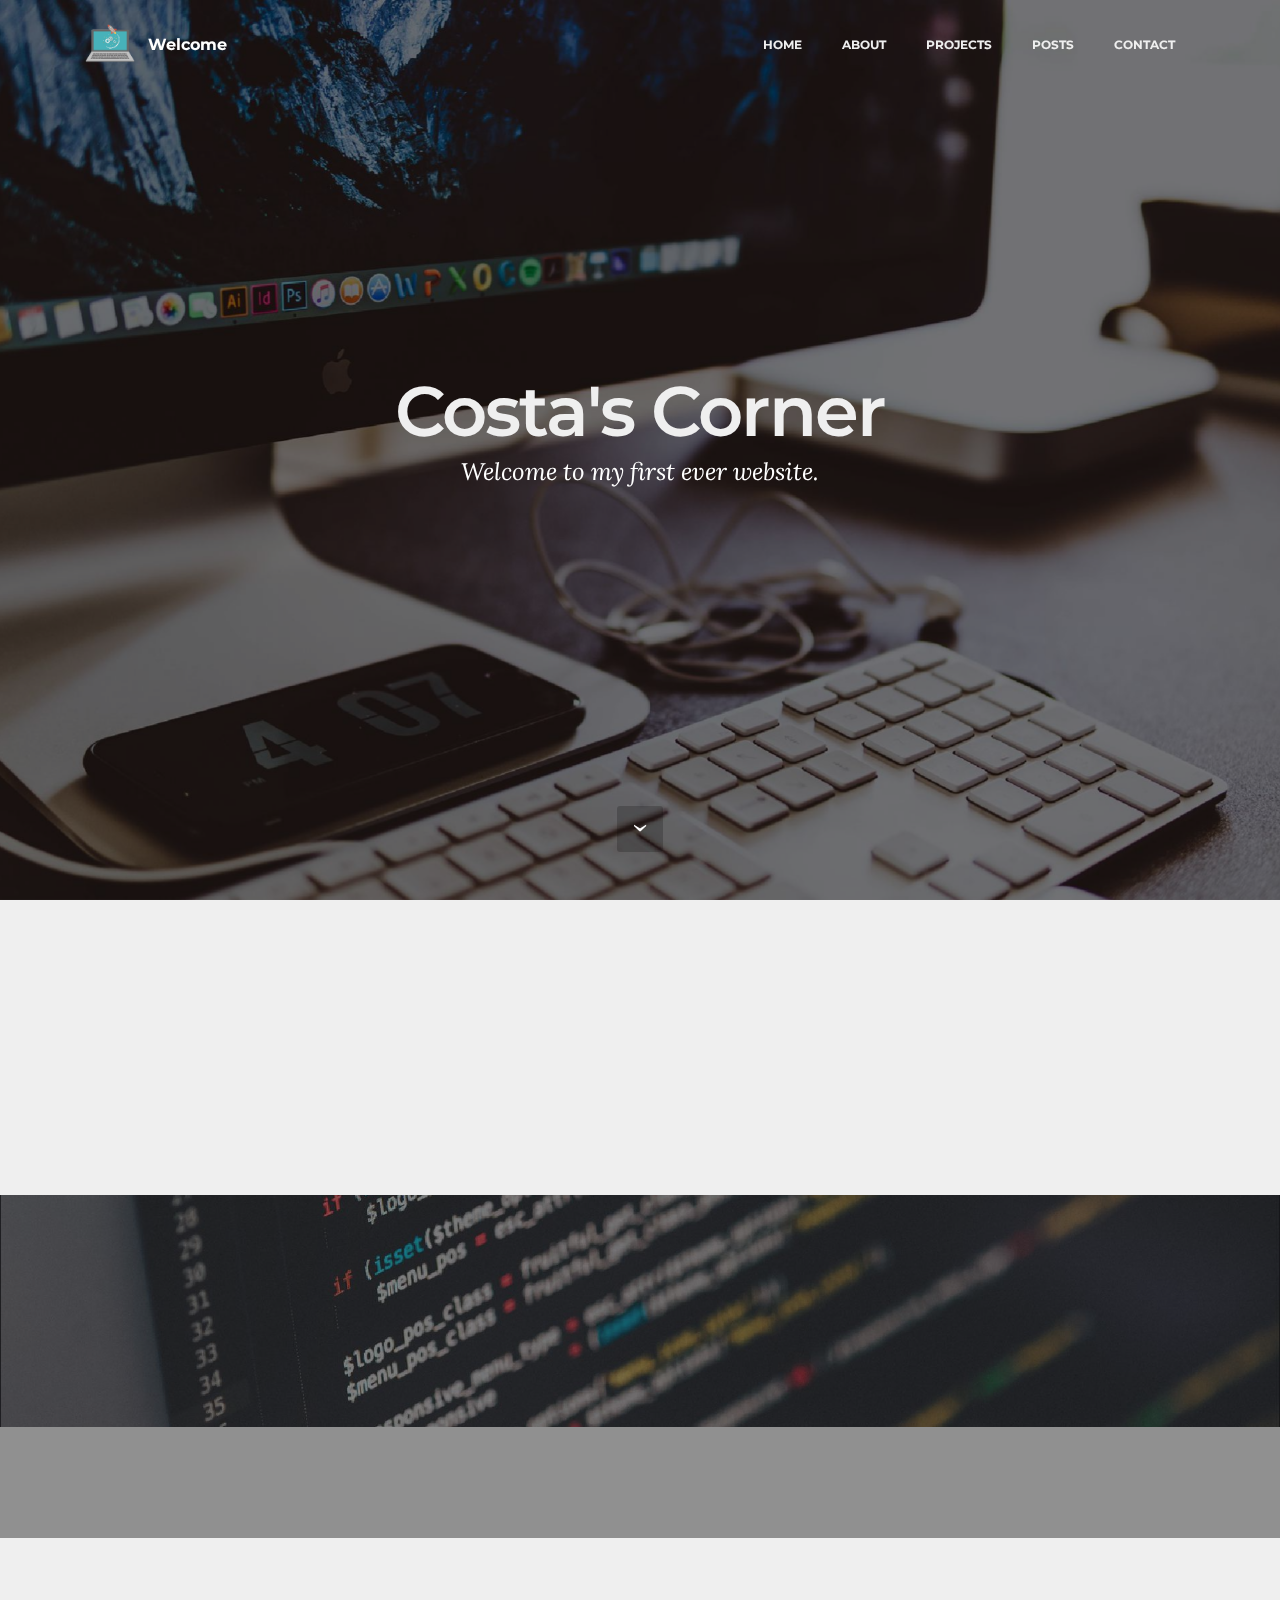
==== commit ede44060: "create github pages" ====
--- a/index.html
+++ b/index.html
@@ -7,8 +7,8 @@
   <meta name="generator" content="Mobirise v3.12.1, mobirise.com">
   <meta name="viewport" content="width=device-width, initial-scale=1">
   <link rel="shortcut icon" href="assets/images/logo4-1-128x128.png" type="image/x-icon">
-  <meta name="description" content="">
-  
+  <meta name="description" content="Homepage to Costa's website.">
+  <title>Costa's Homepage</title>
   <link rel="stylesheet" href="https://fonts.googleapis.com/css?family=Lora:400,700,400italic,700italic&amp;subset=latin">
   <link rel="stylesheet" href="https://fonts.googleapis.com/css?family=Montserrat:400,700">
   <link rel="stylesheet" href="https://fonts.googleapis.com/css?family=Raleway:100,100i,200,200i,300,300i,400,400i,500,500i,600,600i,700,700i,800,800i,900,900i">
@@ -44,7 +44,7 @@
                         <div class="hamburger-icon"></div>
                     </button>
 
-                    <ul class="nav-dropdown collapse pull-xs-right nav navbar-nav navbar-toggleable-sm" id="exCollapsingNavbar"><li class="nav-item"><a class="nav-link link" href="index.html#msg-box5-s">ABOUT</a></li><li class="nav-item"><a class="nav-link link" href="index.html#msg-box8-t">PROJECTS</a></li><li class="nav-item"><a class="nav-link link" href="#bottom">CONTACT</a></li></ul>
+                    <ul class="nav-dropdown collapse pull-xs-right nav navbar-nav navbar-toggleable-sm" id="exCollapsingNavbar"><li class="nav-item"><a class="nav-link link" href="index.html">HOME</a></li><li class="nav-item"><a class="nav-link link" href="index.html#msg-box5-s">ABOUT</a></li><li class="nav-item"><a class="nav-link link" href="index.html#msg-box8-t">PROJECTS</a></li><li class="nav-item"><a class="nav-link link" href="posts.html">POSTS</a></li><li class="nav-item"><a class="nav-link link" href="index.html#form1-12">CONTACT</a></li></ul>
                     <button hidden="" class="navbar-toggler navbar-close" type="button" data-toggle="collapse" data-target="#exCollapsingNavbar">
                         <div class="close-icon"></div>
                     </button>
@@ -191,6 +191,123 @@
     </div>
 </section>
 
+<section class="mbr-section article mbr-parallax-background" id="msg-box8-x" style="background-image: url(assets/images/desert.jpg); padding-top: 120px; padding-bottom: 120px;">
+
+    <div class="mbr-overlay" style="opacity: 0.5; background-color: rgb(34, 34, 34);">
+    </div>
+    <div class="container">
+        <div class="row">
+            <div class="col-md-8 col-md-offset-2 text-xs-center">
+                <h3 class="mbr-section-title display-2">Most Recent Post</h3>
+                <div class="lead"><p>Read my most recent post below or click <strong><em>here</em></strong> to see all of them.</p></div>
+                
+            </div>
+        </div>
+    </div>
+
+</section>
+
+<section class="mbr-section" id="msg-box5-16" style="background-color: rgb(239, 239, 239); padding-top: 0px; padding-bottom: 0px;">
+
+    
+    <div class="container">
+        <div class="row">
+            <div class="mbr-table-md-up">
+
+              
+
+              <div class="mbr-table-cell col-md-5 text-xs-center text-md-right content-size">
+                  <h3 class="mbr-section-title display-2">FIRST WEBSITE POST!</h3>
+                  <div class="lead">
+
+                    <p>posted April 29, 2017<br>First post on the day of the website launch!</p>
+
+                  </div>
+
+                  
+              </div>
+
+
+              
+
+
+              <div class="mbr-table-cell mbr-left-padding-md-up mbr-valign-top col-md-7 image-size" style="width: 50%;">
+                  <div class="mbr-figure"><img src="assets/images/giphy-downsized.gif"></div>
+              </div>
+
+            </div>
+        </div>
+    </div>
+
+</section>
+
+<section class="mbr-section mbr-parallax-background" id="form1-12" style="background-image: url(assets/images/jumbotron.jpg); padding-top: 120px; padding-bottom: 120px;">
+    <div class="mbr-overlay" style="opacity: 0.5; background-color: rgb(34, 34, 34);">
+    </div>
+    <div class="mbr-section mbr-section__container mbr-section__container--middle">
+        <div class="container">
+            <div class="row">
+                <div class="col-xs-12 text-xs-center">
+                    <h3 class="mbr-section-title display-2">CONTACT FORM</h3>
+                    <small class="mbr-section-subtitle">Feel free to contact me with any questions you may have.</small>
+                </div>
+            </div>
+        </div>
+    </div>
+    <div class="mbr-section mbr-section-nopadding">
+        <div class="container">
+            <div class="row">
+                <div class="col-xs-12 col-lg-10 col-lg-offset-1" data-form-type="formoid">
+
+
+                    <div data-form-alert="true">
+                        <div hidden="" data-form-alert-success="true" class="alert alert-form alert-success text-xs-center">Thanks for filling out form!</div>
+                    </div>
+
+
+                    <form action="https://mobirise.com/" method="post" data-form-title="CONTACT FORM">
+
+                        <input type="hidden" value="qbtDi52aRC5pueOQkvKkcalq+KVqNRH82JSYPH1lVTauPehzBxZ4pR4uhYZgwhBFE1YOyooXHMUxlVS3Ue+4vYTbnq4KWcR1uQiaOIIQDmFCXkk4oFhexFFmLUH01kI+" data-form-email="true">
+
+                        <div class="row row-sm-offset">
+
+                            <div class="col-xs-12 col-md-4">
+                                <div class="form-group">
+                                    <label class="form-control-label" for="form1-12-name">Name<span class="form-asterisk">*</span></label>
+                                    <input type="text" class="form-control" name="name" required="" data-form-field="Name" id="form1-12-name">
+                                </div>
+                            </div>
+
+                            <div class="col-xs-12 col-md-4">
+                                <div class="form-group">
+                                    <label class="form-control-label" for="form1-12-email">Email<span class="form-asterisk">*</span></label>
+                                    <input type="email" class="form-control" name="email" required="" data-form-field="Email" id="form1-12-email">
+                                </div>
+                            </div>
+
+                            <div class="col-xs-12 col-md-4">
+                                <div class="form-group">
+                                    <label class="form-control-label" for="form1-12-phone">Phone</label>
+                                    <input type="tel" class="form-control" name="phone" data-form-field="Phone" id="form1-12-phone">
+                                </div>
+                            </div>
+
+                        </div>
+
+                        <div class="form-group">
+                            <label class="form-control-label" for="form1-12-message">Message</label>
+                            <textarea class="form-control" name="message" rows="7" data-form-field="Message" id="form1-12-message"></textarea>
+                        </div>
+
+                        <div><button type="submit" class="btn btn-primary">CONTACT US</button></div>
+
+                    </form>
+                </div>
+            </div>
+        </div>
+    </div>
+</section>
+
 <section class="mbr-section mbr-section-md-padding mbr-footer footer1" id="contacts1-4" style="background-color: rgb(46, 46, 46); padding-top: 90px; padding-bottom: 90px;">
     
     <div class="container">
@@ -201,7 +318,7 @@
             <div class="mbr-footer-content col-xs-12 col-md-3">
                 <p><strong>Address</strong><br>
 50 Stone Road East<br>
-Guelph, ON 99999</p>
+Guelph, ON N1G2W1</p>
             </div>
             <div class="mbr-footer-content col-xs-12 col-md-3">
                 <p><strong>Contacts</strong><br>
@@ -226,8 +343,10 @@
   <script src="assets/viewport-checker/jquery.viewportchecker.js"></script>
   <script src="assets/jarallax/jarallax.js"></script>
   <script src="assets/theme/js/script.js"></script>
+  <script src="assets/formoid/formoid.min.js"></script>
   
   
   <input name="animation" type="hidden">
+   <div id="scrollToTop" class="scrollToTop mbr-arrow-up"><a style="text-align: center;"><i class="mbr-arrow-up-icon"></i></a></div>
   </body>
 </html>--- a/assets/mobirise/css/mbr-additional.css
+++ b/assets/mobirise/css/mbr-additional.css
@@ -75,7 +75,7 @@
   font-family: 'Lora', serif;
 }
 .bg-primary {
-  background-color: #c0a375 !important;
+  background-color: #efefef !important;
 }
 .bg-success {
   background-color: #90a878 !important;
@@ -90,8 +90,8 @@
   background-color: #f28281 !important;
 }
 .btn-primary {
-  background-color: #c0a375;
-  border-color: #c0a375;
+  background-color: #efefef;
+  border-color: #efefef;
   color: #ffffff;
 }
 .btn-primary:hover,
@@ -100,14 +100,14 @@
 .btn-primary:active,
 .btn-primary.active {
   color: #ffffff;
-  background-color: #a07e49;
-  border-color: #a07e49;
+  background-color: #c9c9c9;
+  border-color: #c9c9c9;
 }
 .btn-primary.disabled,
 .btn-primary:disabled {
   color: #ffffff !important;
-  background-color: #a07e49 !important;
-  border-color: #a07e49 !important;
+  background-color: #c9c9c9 !important;
+  border-color: #c9c9c9 !important;
 }
 .btn-secondary {
   background-color: #bfcecb;
@@ -211,8 +211,8 @@
 }
 .btn-primary-outline {
   background: none;
-  border-color: #8e7041;
-  color: #8e7041;
+  border-color: #bcbcbc;
+  color: #bcbcbc;
 }
 .btn-primary-outline:hover,
 .btn-primary-outline:focus,
@@ -220,14 +220,14 @@
 .btn-primary-outline:active,
 .btn-primary-outline.active {
   color: #ffffff;
-  background-color: #c0a375;
-  border-color: #c0a375;
+  background-color: #efefef;
+  border-color: #efefef;
 }
 .btn-primary-outline.disabled,
 .btn-primary-outline:disabled {
   color: #ffffff !important;
-  background-color: #c0a375 !important;
-  border-color: #c0a375 !important;
+  background-color: #efefef !important;
+  border-color: #efefef !important;
 }
 .btn-secondary-outline {
   background: none;
@@ -330,7 +330,7 @@
   border-color: #f28281 !important;
 }
 .text-primary {
-  color: #c0a375 !important;
+  color: #efefef !important;
 }
 .text-success {
   color: #90a878 !important;
@@ -357,36 +357,36 @@
   background-color: #f28281;
 }
 .btn-social {
-  border-color: #c0a375;
+  border-color: #efefef;
 }
 .btn-social:hover {
-  background: #c0a375;
+  background: #efefef;
 }
 .mbr-company .list-group-item.active .list-group-text {
-  color: #c0a375;
+  color: #efefef;
 }
 .mbr-footer p a,
 .mbr-footer ul a {
-  color: #c0a375;
+  color: #efefef;
 }
 .mbr-footer-content li::before,
 .mbr-footer .mbr-contacts li::before {
-  background: #c0a375;
+  background: #efefef;
 }
 .mbr-footer-content li a:hover,
 .mbr-footer .mbr-contacts li a:hover {
-  color: #c0a375;
+  color: #efefef;
 }
 .lead a,
 .lead a:hover {
-  color: #c0a375;
+  color: #efefef;
 }
 .lead blockquote {
-  border-color: #c0a375;
+  border-color: #efefef;
 }
 .mbr-plan-header.bg-primary .mbr-plan-subtitle,
 .mbr-plan-header.bg-primary .mbr-plan-price-desc {
-  color: #e8ddcd;
+  color: #ffffff;
 }
 .mbr-plan-header.bg-success .mbr-plan-subtitle,
 .mbr-plan-header.bg-success .mbr-plan-price-desc {
@@ -406,10 +406,7 @@
 }
 .mbr-small-footer a,
 .mbr-gallery-filter li:hover {
-  color: #c0a375;
-}
-.scrollToTop_wraper {
-  opacity: 0 !important;
+  color: #efefef;
 }
 #menu-1 .hide-buttons .nav-btn {
   display: none !important;
@@ -439,7 +436,7 @@
 #menu-1 .dropdown-item:hover,
 #menu-1 .link:focus,
 #menu-1 .dropdown-item:focus {
-  color: #c0a375;
+  color: #efefef;
 }
 #menu-1 .link[aria-expanded="true"],
 #menu-1 .dropdown-menu {
@@ -466,11 +463,11 @@
 }
 #menu-1 .bg-color.transparent.opened .link:hover,
 #menu-1 .bg-color.transparent.opened .link:focus {
-  color: #c0a375;
+  color: #efefef;
 }
 #menu-1 .link[aria-expanded="true"],
 #menu-1 .dropdown-item[aria-expanded="true"] {
-  color: #c0a375!important;
+  color: #efefef!important;
 }
 #header1-0 .mbr-section-title {
   color: #efefef;
@@ -479,6 +476,96 @@
 #msg-box8-t p {
   color: #fff;
 }
+#msg-box8-x .mbr-section-title,
+#msg-box8-x p {
+  color: #fff;
+}
+#msg-box5-16 P {
+  text-align: left;
+}
+#form1-12 .form-control-label {
+  color: #efefef;
+}
+#form1-12 SMALL {
+  color: #efefef;
+}
 #contacts1-4 STRONG {
   color: #efefef;
 }
+#msg-box6-14 .mbr-section-title,
+#msg-box6-14 .lead p {
+  color: #fff;
+}
+#msg-box6-14 H3 {
+  color: #2969b0;
+}
+#msg-box6-14 P {
+  color: #2969b0;
+}
+#menu-v .hide-buttons .nav-btn {
+  display: none !important;
+}
+#menu-v .navbar-caption {
+  color: #ffffff;
+}
+#menu-v .navbar-toggler {
+  color: #efefef;
+}
+#menu-v .close-icon::before,
+#menu-v .close-icon::after {
+  background-color: #efefef;
+}
+#menu-v .link,
+#menu-v .dropdown-item {
+  color: #efefef;
+}
+#menu-v .link {
+  font-size: 0.75rem;
+}
+#menu-v .dropdown-item,
+#menu-v .nav-dropdown-sm .link {
+  font-size: 0.812rem;
+}
+#menu-v .link:hover,
+#menu-v .dropdown-item:hover,
+#menu-v .link:focus,
+#menu-v .dropdown-item:focus {
+  color: #efefef;
+}
+#menu-v .link[aria-expanded="true"],
+#menu-v .dropdown-menu {
+  background: #0e0e0e;
+}
+#menu-v .nav-dropdown-sm .link:focus,
+#menu-v .nav-dropdown-sm .link:hover,
+#menu-v .nav-dropdown-sm .dropdown-item:focus,
+#menu-v .nav-dropdown-sm .dropdown-item:hover {
+  background: #202020!important;
+}
+#menu-v .navbar,
+#menu-v .nav-dropdown-sm,
+#menu-v .nav-dropdown-sm .link[aria-expanded="true"],
+#menu-v .nav-dropdown-sm .dropdown-menu {
+  background: #282828;
+}
+#menu-v .bg-color.transparent .link {
+  color: #efefef;
+  transition: none;
+}
+#menu-v .bg-color.transparent.opened .link {
+  transition: color 0.2s ease-in-out;
+}
+#menu-v .bg-color.transparent.opened .link:hover,
+#menu-v .bg-color.transparent.opened .link:focus {
+  color: #efefef;
+}
+#menu-v .link[aria-expanded="true"],
+#menu-v .dropdown-item[aria-expanded="true"] {
+  color: #efefef!important;
+}
+#msg-box5-15 P {
+  text-align: left;
+}
+#contacts1-w STRONG {
+  color: #efefef;
+}
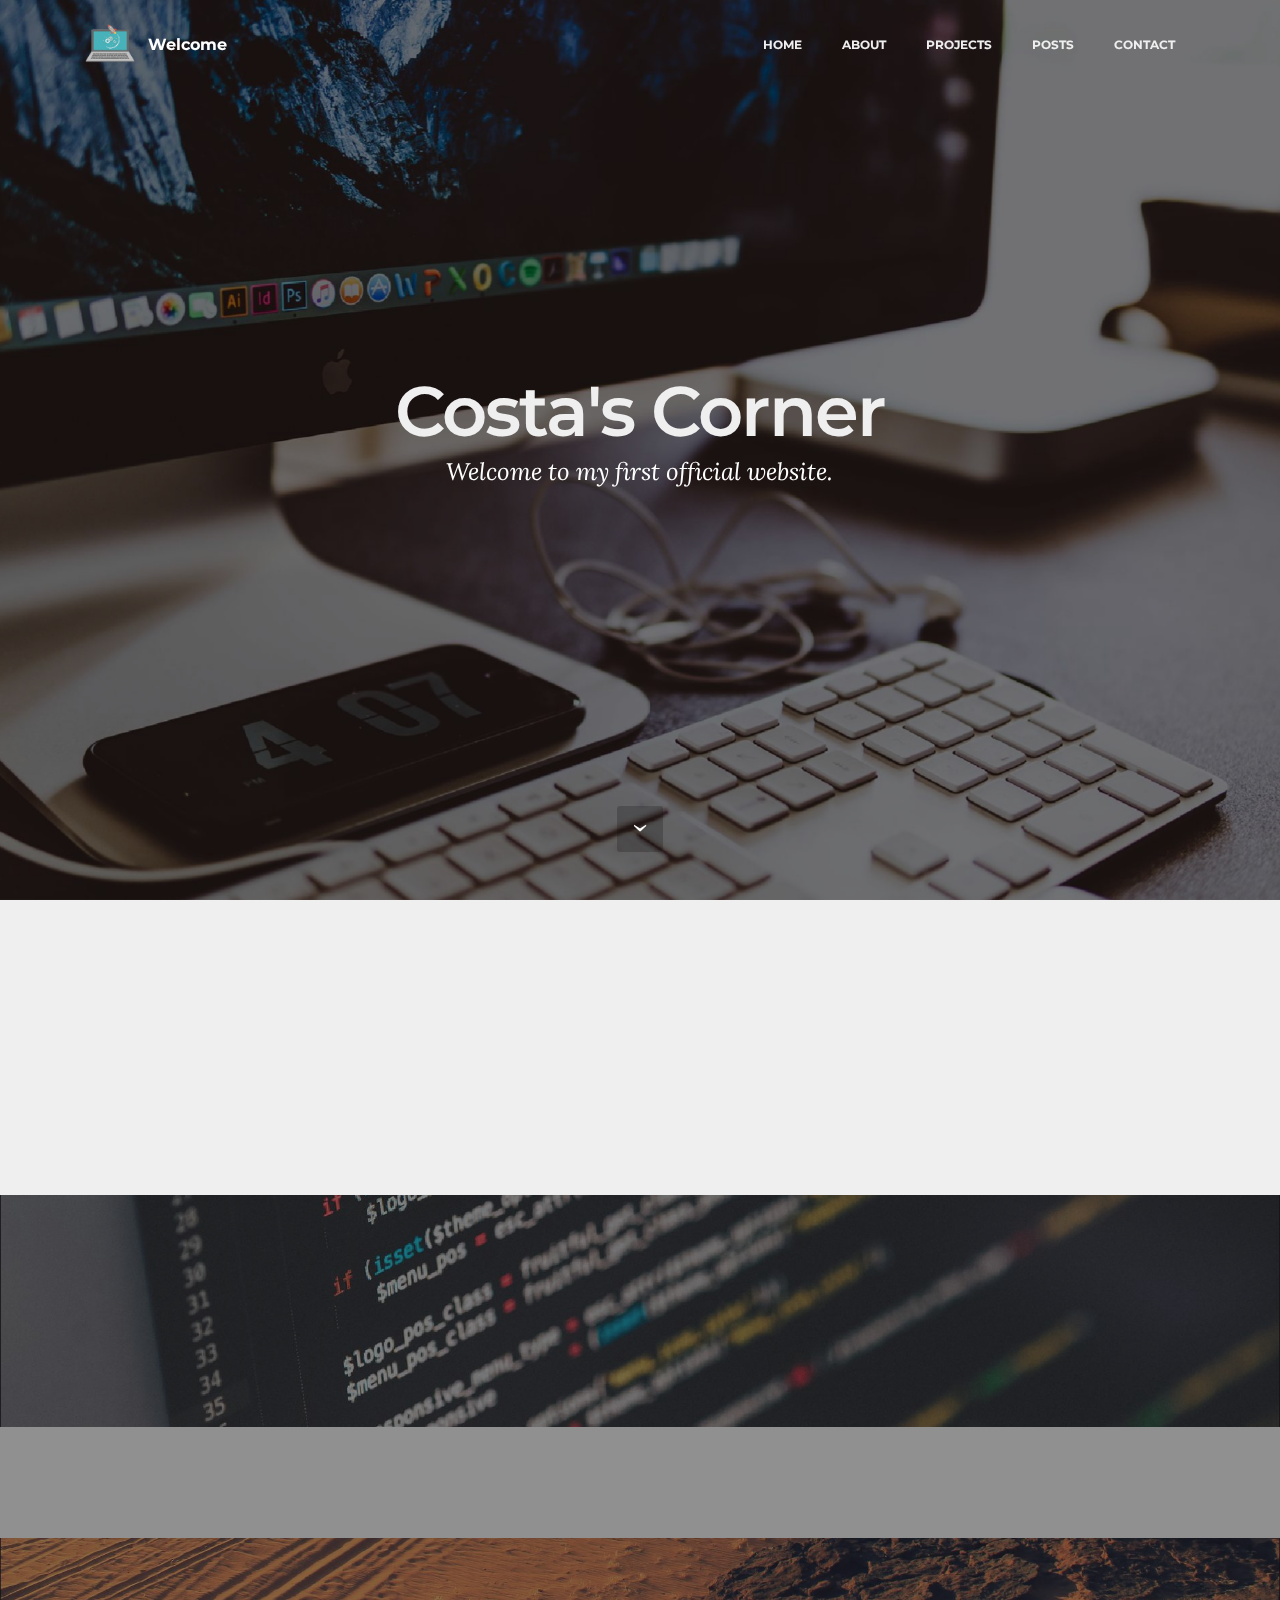
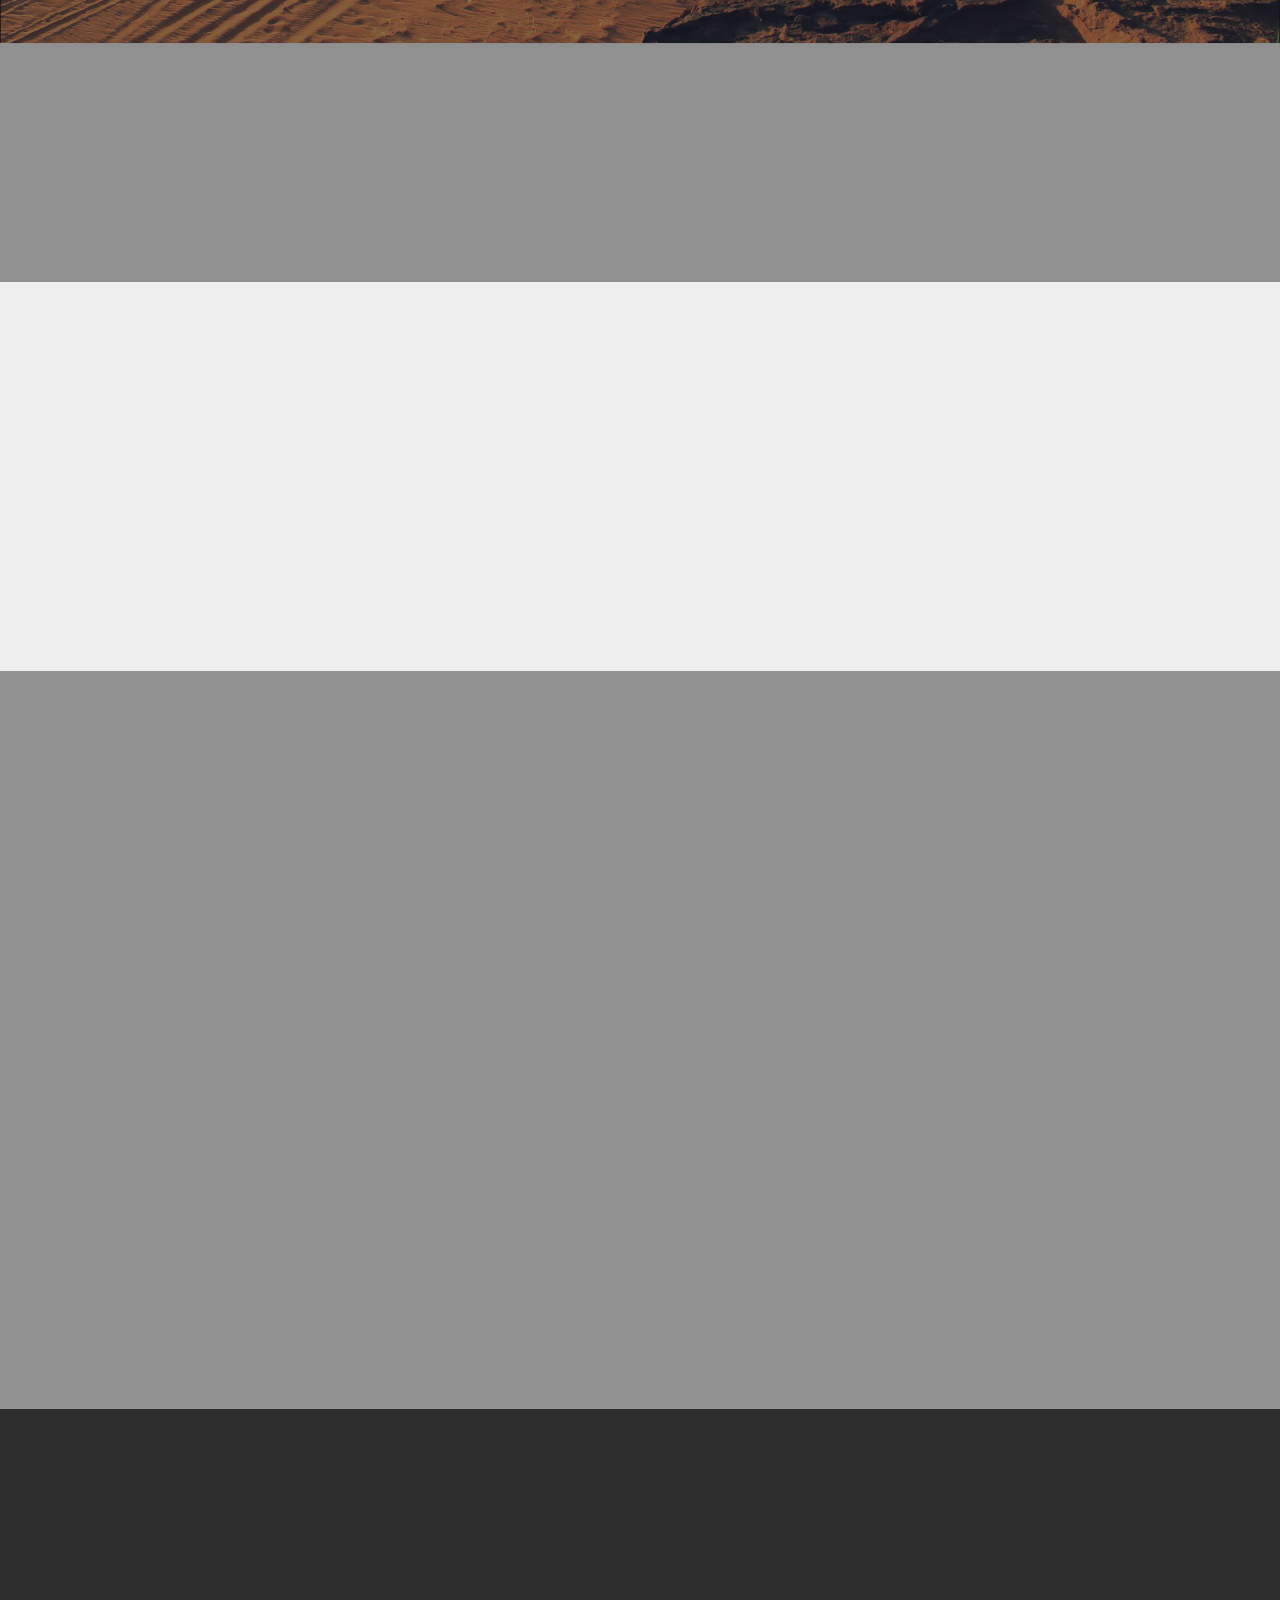
==== commit 0cb7b111: "create github pages" ====
--- a/index.html
+++ b/index.html
@@ -57,7 +57,7 @@
 
 </section>
 
-<section class="engine"><a rel="external" href="https://mobirise.com">https://mobirise.com/</a></section><section class="mbr-section mbr-section-hero mbr-section-full mbr-parallax-background mbr-section-with-arrow mbr-after-navbar" id="header1-0" style="background-image: url(assets/images/mbr-2000x1333.jpg);">
+<section class="engine"><a rel="external" href="https://mobirise.com">Mobirise Website Builder</a></section><section class="mbr-section mbr-section-hero mbr-section-full mbr-parallax-background mbr-section-with-arrow mbr-after-navbar" id="header1-0" style="background-image: url(assets/images/mbr-2000x1333.jpg);">
 
     <div class="mbr-overlay" style="opacity: 0.5; background-color: rgb(0, 0, 0);"></div>
 
@@ -68,7 +68,7 @@
                 <div class="mbr-section col-md-10 col-md-offset-1 text-xs-center">
 
                     <h1 class="mbr-section-title display-1">Costa's Corner</h1>
-                    <p class="mbr-section-lead lead">Welcome to my first ever website.</p>
+                    <p class="mbr-section-lead lead">Welcome to my first official website.</p>
                     
                 </div>
             </div>
@@ -129,68 +129,6 @@
 
 </section>
 
-<section class="mbr-cards mbr-section mbr-section-nopadding" id="features3-u" style="background-color: rgb(239, 239, 239);">
-
-    
-
-    <div class="mbr-cards-row row">
-        <div class="mbr-cards-col col-xs-12 col-lg-3" style="padding-top: 80px; padding-bottom: 80px;">
-            <div class="container">
-              <div class="card cart-block">
-                  <div class="card-img"><img src="assets/images/table.jpg" class="card-img-top"></div>
-                  <div class="card-block">
-                    <h4 class="card-title">Bootstrap 4</h4>
-                    <h5 class="card-subtitle">Bootstrap 4 has been noted</h5>
-                    <p class="card-text">Bootstrap 4 has been noted as one of the most reliable and proven frameworks and Mobirise has been equipped to develop websites using this framework.</p>
-                    <div class="card-btn"><a href="https://mobirise.com" class="btn btn-primary">MORE</a></div>
-                    </div>
-                </div>
-            </div>
-        </div>
-        <div class="mbr-cards-col col-xs-12 col-lg-3" style="padding-top: 80px; padding-bottom: 80px;">
-            <div class="container">
-                <div class="card cart-block">
-                    <div class="card-img"><img src="assets/images/desktop.jpg" class="card-img-top"></div>
-                    <div class="card-block">
-                        <h4 class="card-title">Responsive</h4>
-                        <h5 class="card-subtitle">One of Bootstrap 4's big points</h5>
-                        <p class="card-text">One of Bootstrap 4's big points is responsiveness and Mobirise makes effective use of this by generating highly responsive website for you.</p>
-                        <div class="card-btn"><a href="https://mobirise.com" class="btn btn-primary">MORE</a></div>
-                    </div>
-                </div>
-            </div>
-        </div>
-        <div class="mbr-cards-col col-xs-12 col-lg-3" style="padding-top: 80px; padding-bottom: 80px;">
-            <div class="container">
-                <div class="card cart-block">
-                    <div class="card-img"><img src="assets/images/coworkers.jpg" class="card-img-top"></div>
-                    <div class="card-block">
-                        <h4 class="card-title">Web Fonts</h4>
-                        <h5 class="card-subtitle">Google has a highly exhaustive list of fonts</h5>
-                        <p class="card-text">Google has a highly exhaustive list of fonts compiled into its web font platform and Mobirise makes it easy for you to use them on your website easily and freely.</p>
-                        <div class="card-btn"><a href="https://mobirise.com" class="btn btn-primary">MORE</a></div>
-                    </div>
-                </div>
-            </div>
-        </div>
-        <div class="mbr-cards-col col-xs-12 col-lg-3" style="padding-top: 80px; padding-bottom: 80px;">
-            <div class="container">
-                <div class="card cart-block">
-                    <div class="card-img"><img src="assets/images/code-man.jpg" class="card-img-top"></div>
-                    <div class="card-block">
-                        <h4 class="card-title">Unlimited Sites</h4>
-                        <h5 class="card-subtitle">Mobirise gives you the freedom to develop</h5>
-                        <p class="card-text">Mobirise gives you the freedom to develop as many websites as you like given the fact that it is a desktop app.</p>
-                        <div class="card-btn"><a href="https://mobirise.com" class="btn btn-primary">MORE</a></div>
-                    </div>
-                </div>
-            </div>
-        </div>
-        
-        
-    </div>
-</section>
-
 <section class="mbr-section article mbr-parallax-background" id="msg-box8-x" style="background-image: url(assets/images/desert.jpg); padding-top: 120px; padding-bottom: 120px;">
 
     <div class="mbr-overlay" style="opacity: 0.5; background-color: rgb(34, 34, 34);">
@@ -199,7 +137,7 @@
         <div class="row">
             <div class="col-md-8 col-md-offset-2 text-xs-center">
                 <h3 class="mbr-section-title display-2">Most Recent Post</h3>
-                <div class="lead"><p>Read my most recent post below or click <strong><em>here</em></strong> to see all of them.</p></div>
+                <div class="lead"><p>Read my most recent post below or click <strong><em><a href="posts.html">here</a></em></strong> to see all of them.</p></div>
                 
             </div>
         </div>
@@ -267,7 +205,7 @@
 
                     <form action="https://mobirise.com/" method="post" data-form-title="CONTACT FORM">
 
-                        <input type="hidden" value="qbtDi52aRC5pueOQkvKkcalq+KVqNRH82JSYPH1lVTauPehzBxZ4pR4uhYZgwhBFE1YOyooXHMUxlVS3Ue+4vYTbnq4KWcR1uQiaOIIQDmFCXkk4oFhexFFmLUH01kI+" data-form-email="true">
+                        <input type="hidden" value="HYBG0lnU1G556K5iksrEg23PzmWLLnfN4RZ1gtoSq4T5ysPmIvbWmoiksFXkTFrcn3k76xROJIdszsyyJsUSFCPNXJVzC6NX9+Ngfs9XlQT6pIJ295ROSfnIoiA3AAgy" data-form-email="true">
 
                         <div class="row row-sm-offset">
 
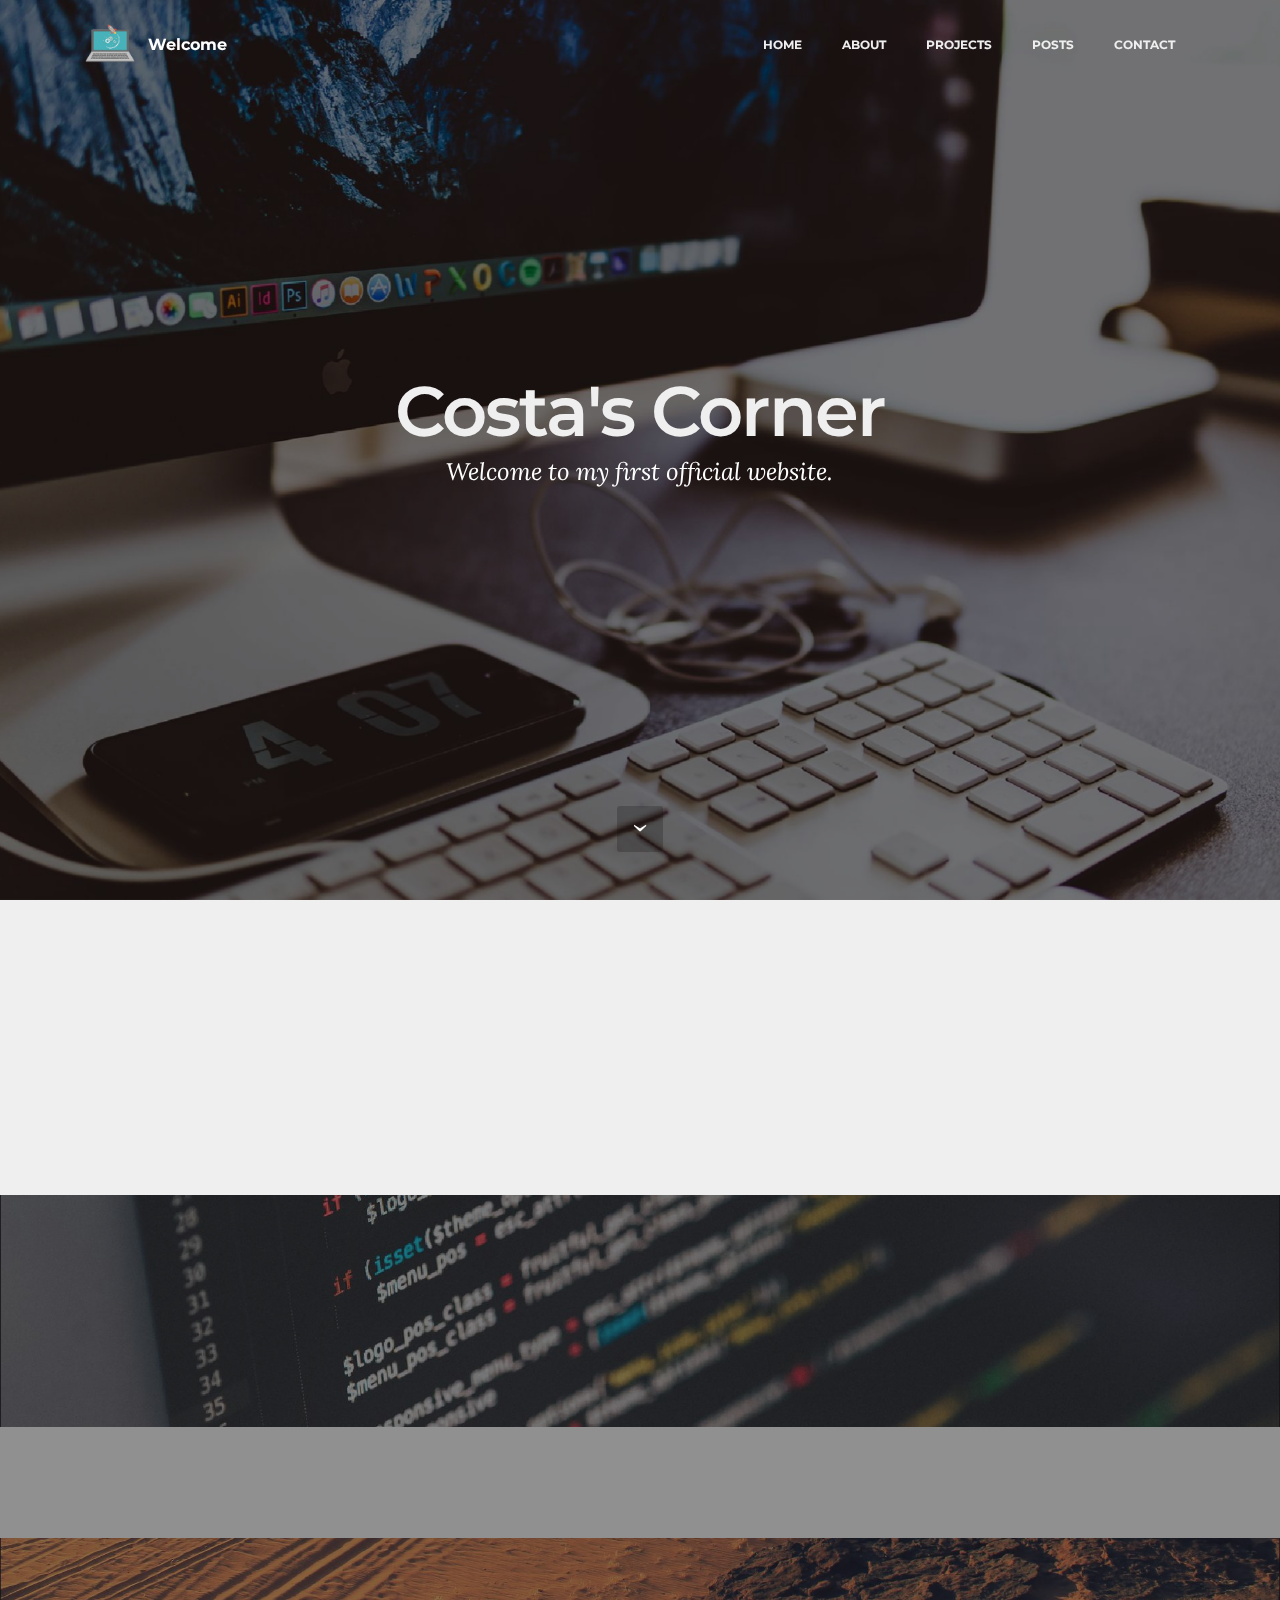
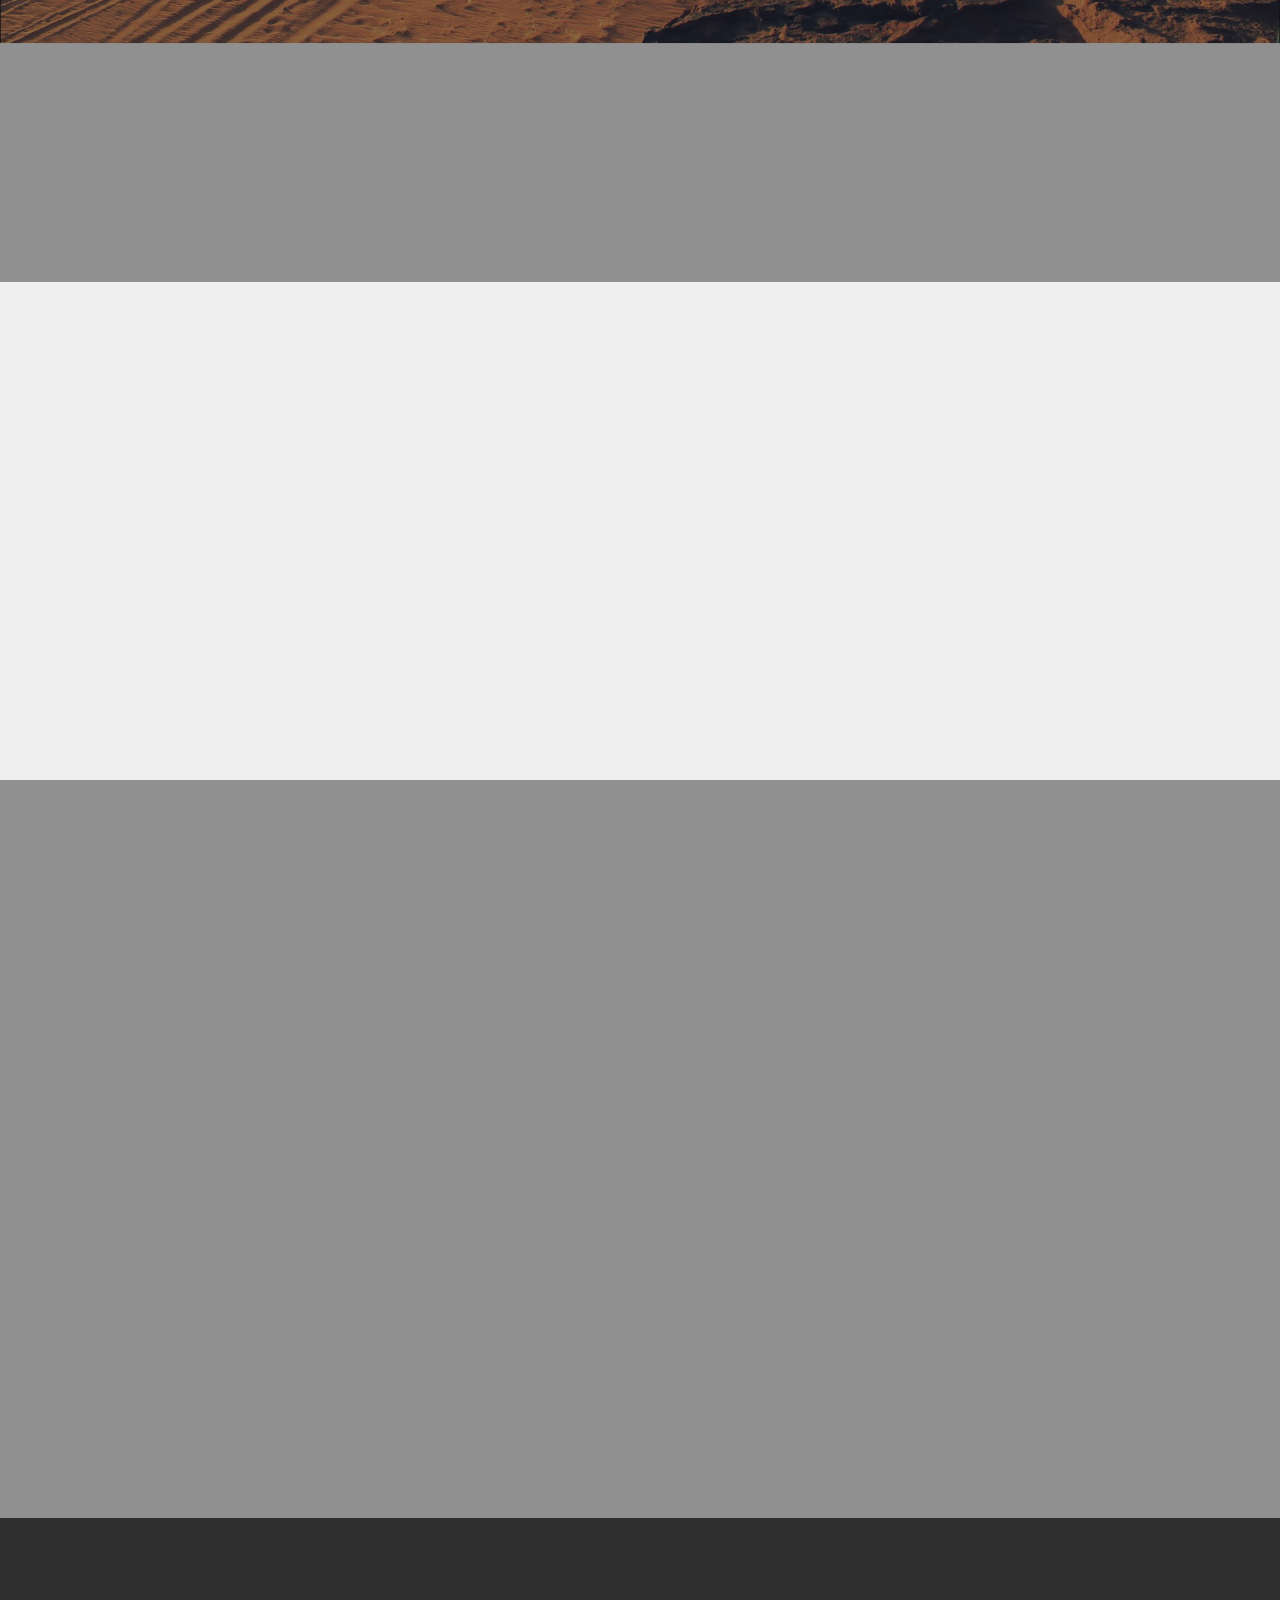
==== commit ad03aaaa: "create github pages" ====
--- a/index.html
+++ b/index.html
@@ -57,7 +57,7 @@
 
 </section>
 
-<section class="engine"><a rel="external" href="https://mobirise.com">Mobirise Website Builder</a></section><section class="mbr-section mbr-section-hero mbr-section-full mbr-parallax-background mbr-section-with-arrow mbr-after-navbar" id="header1-0" style="background-image: url(assets/images/mbr-2000x1333.jpg);">
+<section class="engine"><a rel="external" href="https://mobirise.com">mobirise.com</a></section><section class="mbr-section mbr-section-hero mbr-section-full mbr-parallax-background mbr-section-with-arrow mbr-after-navbar" id="header1-0" style="background-image: url(assets/images/mbr-2000x1333.jpg);">
 
     <div class="mbr-overlay" style="opacity: 0.5; background-color: rgb(0, 0, 0);"></div>
 
@@ -145,20 +145,25 @@
 
 </section>
 
-<section class="mbr-section" id="msg-box5-16" style="background-color: rgb(239, 239, 239); padding-top: 0px; padding-bottom: 0px;">
+<section class="mbr-section" id="msg-box5-1a" style="background-color: rgb(239, 239, 239); padding-top: 0px; padding-bottom: 0px;">
 
     
     <div class="container">
         <div class="row">
             <div class="mbr-table-md-up">
 
-              
-
-              <div class="mbr-table-cell col-md-5 text-xs-center text-md-right content-size">
-                  <h3 class="mbr-section-title display-2">FIRST WEBSITE POST!</h3>
+              <div class="mbr-table-cell mbr-right-padding-md-up mbr-valign-top col-md-7 image-size" style="width: 50%;">
+                  <div class="mbr-figure"><img src="assets/images/giphy.gif"></div>
+              </div>
+
+              
+
+
+              <div class="mbr-table-cell col-md-5 text-xs-center text-md-left content-size">
+                  <h3 class="mbr-section-title display-2">Starting to play around with Unity</h3>
                   <div class="lead">
 
-                    <p>posted April 29, 2017<br>First post on the day of the website launch!</p>
+                    <p>posted May 1, 2017<br>I just downloaded Unity Personal Edition and I am excited to start learning the program. I have seen some amazing games made with it and I hope to make something similar one day.</p>
 
                   </div>
 
@@ -167,11 +172,6 @@
 
 
               
-
-
-              <div class="mbr-table-cell mbr-left-padding-md-up mbr-valign-top col-md-7 image-size" style="width: 50%;">
-                  <div class="mbr-figure"><img src="assets/images/giphy-downsized.gif"></div>
-              </div>
 
             </div>
         </div>
@@ -205,7 +205,7 @@
 
                     <form action="https://mobirise.com/" method="post" data-form-title="CONTACT FORM">
 
-                        <input type="hidden" value="HYBG0lnU1G556K5iksrEg23PzmWLLnfN4RZ1gtoSq4T5ysPmIvbWmoiksFXkTFrcn3k76xROJIdszsyyJsUSFCPNXJVzC6NX9+Ngfs9XlQT6pIJ295ROSfnIoiA3AAgy" data-form-email="true">
+                        <input type="hidden" value="71zFoG9TCDVh/F+PyCcCsoci3h7+WkA70+kQBy2Kg4farsybsJiHc9LbY7Yk0ceGu/5Q6gaC2gYc7BxqTjCJgZDxiq0yLnZikhH2WCV23PBl5Chbl7MLVRyoxYyxICES" data-form-email="true">
 
                         <div class="row row-sm-offset">
 
--- a/assets/mobirise/css/mbr-additional.css
+++ b/assets/mobirise/css/mbr-additional.css
@@ -480,7 +480,7 @@
 #msg-box8-x p {
   color: #fff;
 }
-#msg-box5-16 P {
+#msg-box5-1a P {
   text-align: left;
 }
 #form1-12 .form-control-label {
@@ -501,6 +501,9 @@
 }
 #msg-box6-14 P {
   color: #2969b0;
+}
+#msg-box5-19 P {
+  text-align: left;
 }
 #menu-v .hide-buttons .nav-btn {
   display: none !important;
